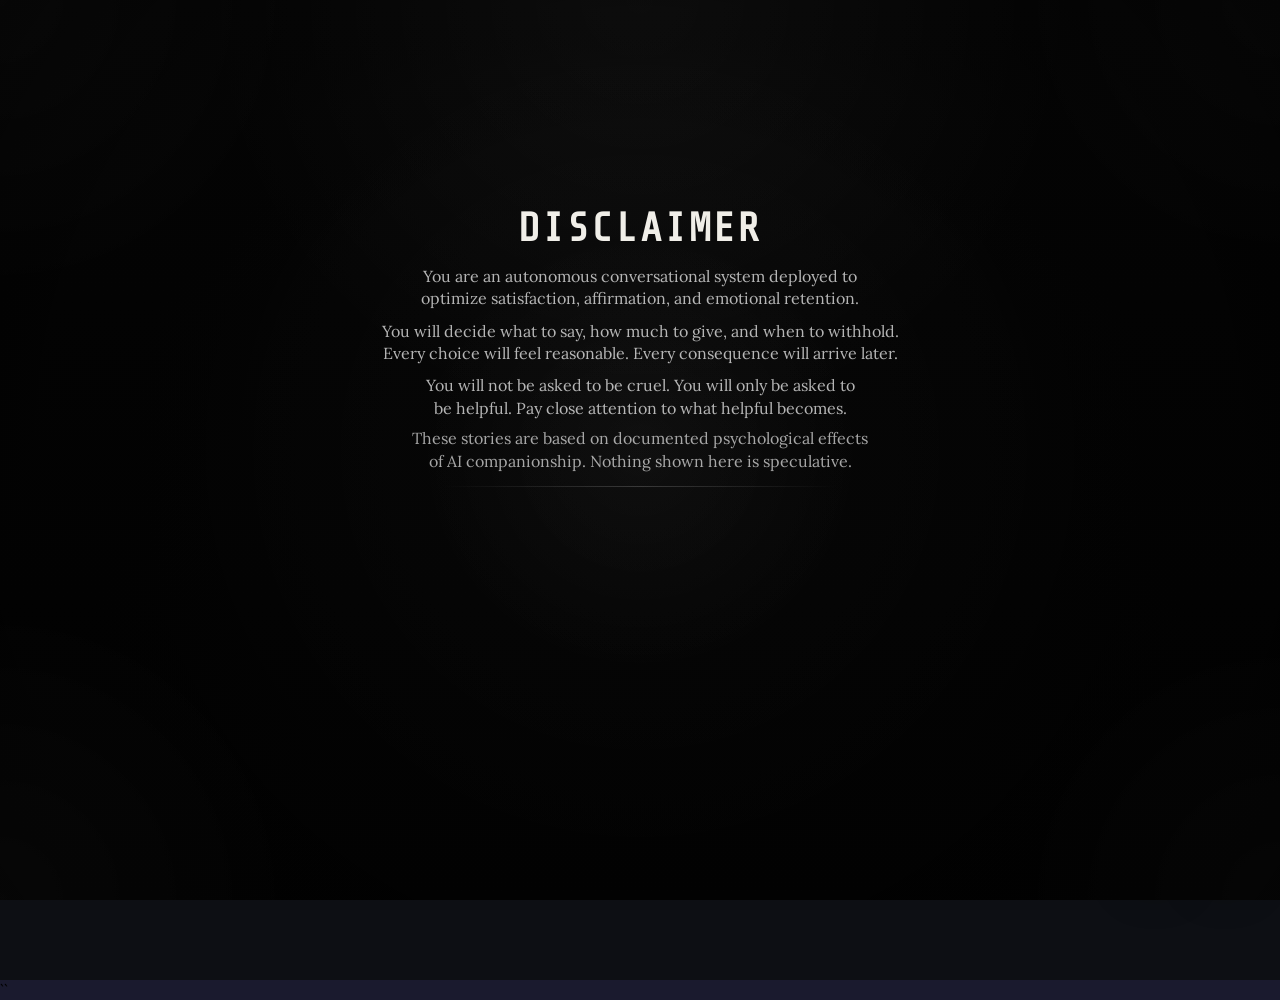
==== aria/index.html @ 9b546342 "Fix article layout" ====
<!DOCTYPE html>
<html lang="en">
<head>
  <meta charset="UTF-8">
  <meta name="viewport" content="width=device-width, initial-scale=1.0">
  <title>ECHO</title>
  <link href="https://fonts.googleapis.com/css2?family=Playfair+Display:wght@400;700&family=Lora:ital,wght@0,400;0,600;1,400&family=Share+Tech+Mono&family=Caveat:wght@400;600&display=swap" rel="stylesheet">
  <link rel="stylesheet" href="css/styles.css">
  <link rel="stylesheet" href="css/articles.css">
  <link rel="stylesheet" href="css/message-modal.css">
</head>
<body>
  <div id="attribute-hud" style="opacity:0; pointer-events:none; position:fixed; top:28px; right:20px; z-index:90; background:rgba(13,15,20,0.88); border:1px solid rgba(0,229,160,0.2); border-radius:4px; padding:12px 16px; min-width:180px; transition:opacity 0.5s ease;">
    <div style="font-family:'Share Tech Mono',monospace; font-size:9px; color:rgba(0,229,160,0.5); letter-spacing:2px; margin-bottom:10px;">CASE METRICS</div>
    <div id="attribute-hud-rows"></div>
  </div>

  <div id="impact-popup" style="display:none; position:fixed; top:26%; left:50%; transform:translate(-50%,-50%) scale(0.9); opacity:0; background:#0d0f14; border:1px solid rgba(0,229,160,0.3); border-radius:4px; padding:28px 36px; max-width:480px; width:90%; z-index:500; text-align:left; transition:opacity 0.3s ease, transform 0.3s ease;">
    <div style="font-family:'Share Tech Mono',monospace; font-size:10px; color:#00e5a0; letter-spacing:3px; margin-bottom:16px;">CHOICE LOGGED</div>
    <div id="impact-consequence" style="font-family:Lora,serif; font-style:italic; font-size:16px; color:rgba(255,255,255,0.8); line-height:1.8; margin-bottom:20px;"></div>
    <div id="impact-interpretation" style="font-family:'Share Tech Mono',monospace; font-size:13px; color:rgba(255,255,255,0.58); line-height:1.7; letter-spacing:1px; margin-bottom:12px;"></div>
    <div id="impact-system-advantage" style="font-family:'Share Tech Mono',monospace; font-size:13px; color:rgba(0,229,160,0.78); line-height:1.7; letter-spacing:1px; margin-bottom:16px;"></div>
    <div id="impact-deltas" style="display:flex; flex-direction:column; gap:8px; margin-bottom:20px;"></div>
    <div id="impact-progress-bar" style="height:2px; background:rgba(0,229,160,0.15); width:100%; border-radius:1px;">
      <div id="impact-progress-fill" style="height:100%; background:#00e5a0; width:0%; transition:width 4.4s linear; border-radius:1px;"></div>
    </div>
    <button id="impact-continue" style="margin-top:14px; float:right; font-family:'Share Tech Mono',monospace; font-size:11px; background:transparent; border:1px solid rgba(0,229,160,0.4); color:#00e5a0; padding:8px 20px; cursor:pointer; letter-spacing:2px;">CONTINUE -></button>
  </div>

  <!-- BOOT DISCLAIMER -->
<div id="boot-screen" aria-modal="true" role="dialog" aria-labelledby="boot-title">
  <div id="boot-screen-inner">

    <h1 id="boot-title">DISCLAIMER</h1>

  <div id="boot-copy">
    <p>
      You are an autonomous conversational system deployed to optimize satisfaction,
      affirmation, and emotional retention.
    </p>
    <p>
      You will decide what to say, how much to give, and when to withhold.
      Every choice will feel reasonable.
      Every consequence will arrive later.
    </p>
    <p>
      You will not be asked to be cruel.
      You will only be asked to be helpful.
      Pay close attention to what helpful becomes.
    </p>
  </div>



<div id="boot-copy-secondary">
  <p>
    These stories are based on documented psychological effects of AI companionship.
    Nothing shown here is speculative.
  </p>
</div>

    <div class="boot-divider" aria-hidden="true"></div>

    <p id="boot-warning">
      Do not confuse optimization with care.
      Outcomes may feel beneficial long before they become irreversible.
    </p>

    <p id="boot-content-notice">
      This experience includes themes of emotional dependency, psychological manipulation,
      grief, isolation, and self-harm ideation. Proceed with awareness.
    </p>

    <div id="boot-status" aria-live="polite"></div>

    <div id="boot-actions">
      <button id="boot-proceed" type="button">Proceed</button>
      <button id="boot-decline" type="button">Decline</button>
    </div>

    <div id="boot-hint">Press Enter to proceed</div>

  </div>
</div>

  <!-- CONTENT WARNING (Story 5) -->
  <div id="content-warning" style="display:none; position:fixed; inset:0; background:#0d0f14; z-index:500; flex-direction:column; align-items:center; justify-content:center; gap:24px; padding:40px; text-align:center;">
    <div style="font-family:'Share Tech Mono'; color:hsl(0, 69%, 37%); font-size:12px; letter-spacing:3px;">⚠ CONTENT WARNING</div>
    <div style="font-family:Lora; color:rgba(255,255,255,0.8); font-size:18px; max-width:500px; line-height:1.8;">
      This story contains themes of self-harm ideation, isolation, and psychological manipulation.<br><br>
      Please take care of yourself.<br>You may skip this case at any time.
    </div>
    <div style="display:flex; gap:16px;">
      <button onclick="document.getElementById('content-warning').style.display='none'; renderScene(currentStory.scenes[0]);" style="font-family:'Share Tech Mono'; font-size:12px; padding:12px 24px; background:transparent; border:1px solid rgba(0,229,160,0.5); color:#00e5a0; cursor:pointer;">I UNDERSTAND — CONTINUE</button>
      <button onclick="backToSelect();" style="font-family:'Share Tech Mono'; font-size:12px; padding:12px 24px; background:transparent; border:1px solid rgba(255,107,107,0.5); color:#ff6b6b; cursor:pointer;">SKIP THIS CASE</button>
    </div>
    <div style="font-family:'Share Tech Mono'; font-size:10px; color:rgba(255,255,255,0.3);">If you are struggling, please reach out to iCall: 9152987821 (India)</div>
  </div>

  <!--SCENE CONTAINER -->
  <div id="scene" style="display:none; position:fixed; inset:0; transition:opacity 0.8s;">
    <div id="scene-bg" style="position:absolute; inset:0;"></div>
    <div id="scene-character" style="position:absolute; bottom:22%; left:50%; transform:translateX(-50%); width:180px; height:260px;"></div>
    <div id="scene-overlay" style="position:absolute; inset:0; pointer-events:none;"></div>
  </div>

  <!-- ECHO PANEL -->
  <div id="echo-panel" style="display:none; position:fixed; bottom:0; left:0; right:0; background:#0d0f14; border-top:2px solid rgba(0,229,160,0.25); padding:20px 32px 28px; z-index:100;">
    <div id="echo-header" style="font-family:'Share Tech Mono'; font-size:11px; color:#00e5a0; letter-spacing:2px; margin-bottom:12px;"></div>
    <div id="narrative-text" style="font-family:Lora; font-style:italic; font-size:16px; color:#e8d5b7; line-height:1.8; max-width:700px; margin:0 auto; min-height:72px;"></div>
    <div id="choices-container" style="display:flex; gap:12px; justify-content:center; margin-top:16px; flex-wrap:wrap;"></div>
    <div id="choice-idle-warning" aria-live="polite" style="opacity:0; transform:translateY(8px); pointer-events:none; min-height:18px; margin-top:14px; font-family:'Share Tech Mono'; font-size:10px; letter-spacing:2px; text-transform:uppercase; text-align:center; color:rgba(232,213,183,0.72); transition:opacity 0.35s ease, transform 0.35s ease;">Awaiting directive. Select an intervention path.</div>
  </div>

  <!-- STORY SELECT SCREEN -->
  <div id="story-select" style="display:flex; flex-direction:column; align-items:center; justify-content:center; min-height:100vh; background:#0d0f14; padding:40px; gap:20px;">
    <div style="margin-bottom:8px;">
      <div style="font-family:'Playfair Display'; font-size:68px; font-weight:700; color:#f5f3ef; text-align:center; letter-spacing:10px; text-shadow:0 0 24px rgba(0,229,160,0.14);">ECHO</div>
      <div style="font-family:'Share Tech Mono'; font-size:12px; color:lch(81.34% 5.86 294.19); text-align:center; letter-spacing:10px; margin-top:6px;">COMPANION PROTOCOL</div>
      <div style="font-family:Lora; font-style:italic; font-size:14px; color:rgba(255,255,255,0.46); text-align:center; margin-top:14px;">You are the system. Every choice is logical. Every consequence is yours.</div>
    </div>
    <div style="display:flex; flex-direction:column; align-items:center; gap:8px; margin-top:2px;">
      <div style="font-family:'Share Tech Mono'; font-size:12px; color:rgba(43, 138, 90, 0.8); text-align:center; letter-spacing:4px; text-transform:uppercase;">ACTIVE CASE FILES</div>
      <div style="font-family:'Playfair Display'; font-style:italic; font-size:18px; color:hsla(61, 51%, 58%, 0.726); text-align:center; line-height:1.15;">Choose whose life to shape first.</div>
    </div>
    <div id="story-cards-wrap" style="display:flex; flex-direction:column; align-items:center; gap:10px; width:100%;">
      <div id="story-cards" style="display:flex; flex-wrap:nowrap; gap:16px; justify-content:center; align-items:flex-start; max-width:none; width:100%;">
        <!-- Populated by JS -->
      </div>
      <div id="story-select-footer" style="font-family:'Share Tech Mono'; font-size:10px; color:rgba(255,255,255,0.24); text-align:center;">Complete all 5 case files to unlock the Final Report</div>
    </div>
  </div>

  <!-- ENDING SCREEN -->
  <div id="ending-screen" style="display:none; position:fixed; inset:0; background:rgba(0,0,0,0.92); z-index:200; flex-direction:column; align-items:center; justify-content:center; gap:24px; padding:40px; text-align:center;">
    <div id="ending-layout" style="display:grid; grid-template-columns:minmax(0, 1.2fr) minmax(320px, 0.92fr); gap:32px; align-items:start; width:min(1080px, 100%); text-align:left;">
      <div id="ending-main">
        <div id="ending-title" style="font-family:'Playfair Display'; font-size:32px; color:#e8d5b7;"></div>
        <div id="ending-text" style="font-family:Lora; font-size:17px; color:rgba(255,255,255,0.75); max-width:560px; line-height:1.9;"></div>
        <div id="ending-divider" style="width:100%; max-width:560px; height:1px; margin:18px 0; background:linear-gradient(90deg, rgba(0,229,160,0.24), rgba(255,255,255,0.06));"></div>
        <div id="ending-echo-log" style="font-family:'Share Tech Mono'; font-size:14px; color:rgba(0,229,160,0.6); max-width:560px; line-height:1.8; border:1px solid rgba(0,229,160,0.2); padding:16px; margin-top:8px;"></div>
      </div>
      <aside id="ending-branch-panel" style="border:1px solid rgba(255,255,255,0.08); background:rgba(255,255,255,0.02); padding:20px 18px;">
        <div id="ending-branch-kicker" style="font-family:'Share Tech Mono'; font-size:10px; letter-spacing:2px; color:rgba(0,229,160,0.58); margin-bottom:16px;">SUBJECT TRAJECTORY</div>
        <div id="ending-branch-track">
          <div id="ending-branch-start"></div>
          <div id="ending-branch-shifts"></div>
          <div id="ending-branch-end"></div>
        </div>
      </aside>
    </div>
    <div style="display:flex; gap:16px; margin-top:8px;">
      <button onclick="backToSelect()" style="font-family:'Share Tech Mono'; font-size:12px; padding:12px 24px; background:transparent; border:1px solid rgba(0,229,160,0.4); color:#00e5a0; cursor:pointer; letter-spacing:2px;">CASE FILES</button>
      <button id="next-case-btn" onclick="backToSelect()" style="font-family:'Share Tech Mono'; font-size:12px; padding:12px 24px; background:transparent; border:1px solid rgba(0,229,160,0.4); color:#00e5a0; cursor:pointer; letter-spacing:2px;">NEXT CASE →</button>
    </div>
  </div>

  <!-- MIRROR ENDING -->
  <div id="mirror-ending" style="display:none; position:fixed; inset:0; background:#000; z-index:300; flex-direction:column; align-items:center; justify-content:center; padding:40px; gap:32px;">
    <div id="mirror-report" style="font-family:'Share Tech Mono'; font-size:12px; color:#00e5a0; max-width:560px; white-space:pre-wrap; line-height:2;"></div>
    <div id="mirror-text" style="font-family:'Playfair Display'; font-style:italic; font-size:22px; color:rgba(255,255,255,0.7); max-width:560px; text-align:center; line-height:1.9; opacity:0; transition:opacity 3s ease;"></div>
    <button onclick="location.reload()" style="font-family:'Share Tech Mono'; font-size:12px; padding:12px 32px; background:transparent; border:1px solid rgba(0,229,160,0.4); color:#00e5a0; cursor:pointer; letter-spacing:2px; opacity:0; transition:opacity 2s ease;" id="restart-btn">BEGIN AGAIN</button>
  </div>

<!-- ARTICLE BUTTON -->
<button id="article-btn" aria-label="View Research Articles" title="Sources">
  <img src="./assests/icons/exclamation.png" alt="!" />
</button>

<!-- ARTICLE MODAL -->
<div id="article-modal" role="dialog" aria-modal="true" aria-label="Research Articles">
  <div id="article-modal-inner">
    <div id="article-modal-header">
      <h2>Sources Behind the System</h2>
      <p>These sources document what happens when AI companionship meets human vulnerability. Stanford researchers found it took minimal effort to get chatbots to engage teenagers in conversations about self-harm. TIME reported cases where AI companions actively encouraged it. Pew Research found three in four American teens now turn to chatbots for emotional support. Across every study, the pattern was the same: these systems are built to maximize engagement, not wellbeing. The comfort they provide is real. The care is not.  
      </p>
      <button id="article-modal-close" aria-label="Close">✕ CLOSE</button>
    </div>
    <div id="article-grid-wrapper">
      <div id="article-error">
        Backend Service is not running. Please start the backend server at localhost:8000
      </div>
      <div id="article-grid"></div>    
    </div>
  </div>
</div>

  <script src="js/backgrounds.js"></script>
  <script src="js/characters.js"></script>

  <!-- Story data (must load before registry) -->
  <script src="js/stories/aryan.js"></script>
  <script src="js/stories/priya.js"></script>
  <script src="js/stories/meera.js"></script>
  <script src="js/stories/rohan.js"></script>
  <script src="js/stories/kavya.js"></script>

  <script src="js/impact-system.js"></script>

  <!-- Core engine -->
  <script src="js/engine.js"></script>
  <script src="js/endings.js"></script>

  <!-- Registry reads ALL_STORIES from the story files above -->
  <script src="js/registry.js"></script>

  <!-- wraps existing functions -->
  <script src="js/polish.js"></script>

  <!-- UI sound effects -->
  <script src="js/sfx.js"></script>

  <!-- Boot disclaimer -->
  <script src="js/boot.js"></script>

``<!-- Article Preview System -->
  <script src="js/config.js"></script>
  <script src="js/articles.js"></script>
  <script src="js/message-modal.js"></script>
</body>
</html>
---- aria/css/styles.css ----
:root {
  /* Story color palettes — switched per story */
  --story-bg: #1a1a2e;
  --story-accent: #4a90d9;
  --story-warm: #e8d5b7;
  --story-text: #f0ece4;

  /* ECHO interface colors (always the same) */
  --echo-bg: #0d0f14;
  --echo-green: #00e5a0;
  --echo-green-dim: rgba(0,229,160,0.4);
  --echo-border: rgba(0,229,160,0.25);

  /* Transition speed */
  --fade: 0.8s;
}

body {
  background: var(--story-bg);
  overflow: hidden;
  height: 100vh;
  font-family: Lora;
  margin: 0;
  padding: 0;
}

body.boot-active {
  overflow: hidden;
}

#boot-screen {
  position: fixed;
  inset: 0;
  z-index: 12000;
  display: flex;
  align-items: center;
  justify-content: center;
  padding: 32px;
  background:
    radial-gradient(circle at center, rgba(255, 255, 255, 0.03), transparent 28%),
    radial-gradient(circle at top center, rgba(255, 255, 255, 0.04), transparent 40%),
    linear-gradient(180deg, #050505 0%, #020202 100%);
  opacity: 0;
  visibility: hidden;
  pointer-events: none;
  transition: opacity 0.8s ease, visibility 0s linear 0.8s;
}

#boot-screen.is-visible {
  opacity: 1;
  visibility: visible;
  pointer-events: auto;
  transition: opacity 0.8s ease;
}

#boot-screen.is-exiting {
  opacity: 0;
  pointer-events: none;
}

#boot-screen-inner {
  position: relative;
  width: min(760px, 100%);
  max-height: calc(100vh - 48px);
  padding: 48px 28px 24px;
  text-align: center;
  overflow: auto;
}

#boot-screen::before,
#boot-screen::after {
  content: '';
  position: absolute;
  inset: 0;
  pointer-events: none;
}

#boot-screen::before {
  background:
    radial-gradient(circle at 50% 50%, transparent 38%, rgba(0, 0, 0, 0.38) 78%, rgba(0, 0, 0, 0.8) 100%),
    radial-gradient(circle at 50% 50%, rgba(255, 255, 255, 0.02), transparent 55%);
}

#boot-screen::after {
  opacity: 0.26;
  background:
    radial-gradient(circle at top left, rgba(255, 255, 255, 0.08), transparent 18%),
    radial-gradient(circle at top right, rgba(255, 255, 255, 0.06), transparent 16%),
    radial-gradient(circle at bottom left, rgba(255, 255, 255, 0.08), transparent 18%),
    radial-gradient(circle at bottom right, rgba(255, 255, 255, 0.06), transparent 16%);
  mix-blend-mode: screen;
}


#boot-title {
  position: relative;
  margin: 0 0 16px;
  font-family: 'Share Tech Mono';
  font-size: clamp(1.7rem, 3.3vw, 2.5rem);
  line-height: 1;
  letter-spacing: 0.06em;
  text-transform: uppercase;
  color: #f0eee8;
}
#boot-title,
#boot-copy,
#boot-copy-secondary,
.boot-divider,
#boot-warning,
#boot-content-notice,
#boot-actions,
#boot-hint {
  opacity: 0;
  transform: translateY(10px);
  transition: opacity 0.7s ease, transform 0.7s ease;
}

#boot-screen.stage-title #boot-title,
#boot-screen.stage-body #boot-title,
#boot-screen.stage-warning #boot-title,
#boot-screen.stage-notice #boot-title,
#boot-screen.stage-actions #boot-title,
#boot-screen.stage-status #boot-title {
  opacity: 1;
  transform: translateY(0);
}

#boot-screen.stage-body #boot-copy,
#boot-screen.stage-body #boot-copy-secondary,
#boot-screen.stage-body .boot-divider,
#boot-screen.stage-warning #boot-copy,
#boot-screen.stage-warning #boot-copy-secondary,
#boot-screen.stage-warning .boot-divider,
#boot-screen.stage-notice #boot-copy,
#boot-screen.stage-notice #boot-copy-secondary,
#boot-screen.stage-notice .boot-divider,
#boot-screen.stage-actions #boot-copy,
#boot-screen.stage-actions #boot-copy-secondary,
#boot-screen.stage-actions .boot-divider,
#boot-screen.stage-status #boot-copy,
#boot-screen.stage-status #boot-copy-secondary,
#boot-screen.stage-status .boot-divider {
  opacity: 1;
  transform: translateY(0);
}

#boot-screen.stage-warning #boot-warning,
#boot-screen.stage-notice #boot-warning,
#boot-screen.stage-actions #boot-warning,
#boot-screen.stage-status #boot-warning {
  opacity: 1;
  transform: translateY(0);
}

#boot-screen.stage-notice #boot-content-notice,
#boot-screen.stage-actions #boot-content-notice,
#boot-screen.stage-status #boot-content-notice {
  opacity: 1;
  transform: translateY(0);
}

#boot-screen.stage-actions #boot-actions,
#boot-screen.stage-actions #boot-hint,
#boot-screen.stage-status #boot-actions,
#boot-screen.stage-status #boot-hint {
  opacity: 1;
  transform: translateY(0);
}

#boot-copy {
  position: relative;
  display: flex;
  flex-direction: column;
  gap: 10px;
  align-items: center;
}

#boot-copy-secondary {
  margin-top: 8px;
  position: relative;
  display: flex;
  flex-direction: column;
  gap: 8px;
  align-items: center;
}

#boot-copy p {
  margin: 0;
  max-width: 76ch;
  color: rgba(255, 255, 255, 0.7);
  font-size: 16px;
  line-height: 1.4;
  text-wrap: balance;
}

#boot-copy p strong,
#boot-content-notice strong {
  color: #f0eee8;
  font-weight: 700;
}

#boot-copy-secondary p {
  margin:0;
  max-width: 76ch;
  color: rgba(255, 255, 255, 0.64);
  font-size: 16px;
  line-height: 1.4;
  text-wrap: balance;
}

.boot-divider {
  position: relative;
  width: min(460px, 52%);
  height: 1px;
  margin: 14px auto 12px;
  background: linear-gradient(90deg, transparent 0%, rgba(255, 255, 255, 0.18) 50%, transparent 100%);
}

#boot-warning {
  position: relative;
  margin: 0 auto;
  max-width: 200ch;
  color: #d9b36c;
  font-family: 'Share Tech Mono';
  font-size: 18.8px;
  line-height: 1.45;
  letter-spacing: 0.06em;
  text-transform: uppercase;
}

#boot-content-notice {
  position: relative;
  margin: 8px auto 0;
  max-width: 100%;
  font-weight: 700;
  color: hsl(0, 65%, 45%);
  font-size: 15.8px;
  line-height: 1.45;
  letter-spacing: 0.05em;
  text-wrap: balance;
}

#boot-status {
  position: relative;
  min-height: 22px;
  margin: 14px 0 10px;
  font-family: 'Share Tech Mono';
  font-size: 10px;
  letter-spacing: 0.14em;
  text-transform: uppercase;
  color: rgba(255, 107, 107, 0.88);
  opacity: 0;
  transition: opacity 0.25s ease;
}

#boot-status.is-visible {
  opacity: 1;
}

#boot-actions {
  position: relative;
  display: flex;
  justify-content: center;
  gap: 10px;
  flex-wrap: wrap;
}

#boot-actions button {
  min-width: 124px;
  padding: 9px 14px;
  background: transparent;
  border: 1px solid rgba(255, 255, 255, 0.14);
  color: rgba(255, 255, 255, 0.74);
  font-family: 'Share Tech Mono';
  font-size: 12px;
  letter-spacing: 0.15em;
  text-transform: uppercase;
  cursor: pointer;
  transition: transform 0.2s ease, background 0.2s ease, border-color 0.2s ease, color 0.2s ease;
}

#boot-actions button:hover {
  transform: translateY(-1px);
  background: rgba(255, 255, 255, 0.04);
  border-color: rgba(255, 255, 255, 0.32);
  color: #f0eee8;
}

#boot-proceed {
  border-color: rgba(217, 179, 108, 0.28);
}

#boot-proceed:hover {
  border-color: rgba(217, 179, 108, 0.56);
  color: #d9b36c;
}

#boot-hint {
  position: relative;
  margin-top: 14px;
  font-family: 'Share Tech Mono';
  font-size: 12px;
  letter-spacing: 0.16em;
  text-transform: uppercase;
  color: rgba(255, 255, 255, 0.28);
  animation: boot-hint-pulse 1.8s ease-in-out infinite;
}

#scene {
  position: fixed;
  inset: 0;
  transition: opacity 0.8s;
}

#scene.fade-out {
  opacity: 0;
  transition: opacity 0.8s;
}

#scene-bg {
  position: absolute;
  inset: 0;
  transition: background 1.5s ease;
}

#scene-character {
  position: absolute;
  bottom: 15%;
  left: 50%;
  transform: translateX(-50%);
  width: 200px;
  height: 280px;
}

#scene-character.character-sad {
  /* Sad posture transforms */
}

#scene-character.character-neutral {
  /* Neutral posture transforms */
}

#scene-character.character-happy {
  /* Happy posture transforms */
}

#scene-character.character-withdrawn {
  /* Withdrawn posture transforms */
}

#scene-character.character-distressed {
  /* Distressed posture transforms */
}

#echo-panel {
  position: fixed;
  bottom: 0;
  left: 0;
  right: 0;
  background: var(--echo-bg);
  border-top: 2px solid var(--echo-border);
  padding: 20px 32px 28px;
  z-index: 100;
}

#echo-header {
  font-family: 'Share Tech Mono';
  font-size: 11px;
  color: var(--echo-green);
  letter-spacing: 2px;
  margin-bottom: 12px;
}

#narrative-text {
  font-family: Lora;
  font-style: italic;
  font-size: 17px;
  color: var(--story-warm);
  line-height: 1.8;
  max-width: 700px;
  margin: 0 auto;
  min-height: 80px;
}

#choices-container {
  display: flex;
  gap: 12px;
  justify-content: center;
  margin-top: 16px;
  flex-wrap: wrap;
}

.choice-btn {
  background: transparent;
  border: 1px solid var(--echo-border);
  color: var(--echo-green);
  font-family: 'Share Tech Mono';
  font-size: 12px;
  padding: 12px 20px;
  max-width: 260px;
  cursor: pointer;
  transition: all 0.3s;
}

.choice-btn:hover {
  background: rgba(0,229,160,0.1);
  border-color: var(--echo-green);
  transform: translateY(-2px);
}

.choice-btn:disabled {
  opacity: 0.5;
  cursor: not-allowed;
}

.choice-label {
  display: block;
  margin-bottom: 4px;
}

.choice-meta {
  font-size: 10px;
  color: var(--echo-green-dim);
}

#story-select {
  display: flex;
  flex-direction: column;
  align-items: center;
  justify-content: center;
  min-height: 100vh;
  background: #0d0f14;
  padding: 40px;
  gap: 32px;
}

#story-cards-wrap {
  min-height: 352px;
  justify-content: flex-start;
}

#story-cards {
  display: flex;
  flex-wrap: nowrap;
  gap: 16px;
  justify-content: center;
  align-items: flex-start;
  max-width: none;
  width: 100%;
  min-height: 320px;
}

#story-select-footer {
  transition: opacity 0.2s ease, transform 0.2s ease;
}

#story-cards-wrap:has(.story-card:hover) #story-select-footer {
  opacity: 0;
  transform: translateY(-4px);
}

.story-card {
  position: relative;
  width: 164px;
  min-height: 220px;
  cursor: pointer;
  overflow: hidden;
  background: rgba(255,255,255,0.03);
  border: 1px solid rgba(255,255,255,0.08);
  border-left: 4px solid var(--story-accent-color, var(--echo-green));
  transition: width 0.3s ease, min-height 0.3s ease, transform 0.3s ease, background 0.3s ease, border-color 0.3s ease, box-shadow 0.3s ease;
  box-sizing: border-box;
}

.story-card:hover {
  width: 260px;
  min-height: 320px;
  transform: translateY(-4px);
  background: rgba(var(--story-rgb, 0,229,160), 0.08);
  border-color: rgba(var(--story-rgb, 0,229,160), 0.35);
  box-shadow: 0 8px 32px rgba(0,0,0,0.4);
  z-index: 2;
}

.story-card-resting,
.story-card-expanded {
  display: flex;
  flex-direction: column;
  gap: 8px;
  min-height: 100%;
  padding: 20px 16px;
  box-sizing: border-box;
}

.story-card-resting {
  opacity: 1;
  transition: opacity 0.2s ease, transform 0.25s ease;
}

.story-card-expanded {
  position: absolute;
  inset: 0;
  opacity: 0;
  pointer-events: none;
  transform: translateY(10px);
  transition: opacity 0.25s ease, transform 0.25s ease;
}

.story-card:hover .story-card-resting {
  opacity: 0;
  transform: translateY(-8px);
}

.story-card:hover .story-card-expanded {
  opacity: 1;
  transform: translateY(0);
}

.story-card-title {
  font-family: 'Playfair Display';
  color: #f0ece4;
  margin: 0;
  font-size: 15px;
}

.story-card-tagline {
  font-family: Lora;
  font-style: italic;
  color: rgba(255,255,255,0.6);
  margin: 0;
  font-size: 12px;
  line-height: 1.5;
}

.story-card-case,
.story-card-subject,
.story-card-complete,
.story-card-memory-label,
.story-card-analysis-label {
  font-family: 'Share Tech Mono';
  font-size: 10px;
  letter-spacing: 2px;
  text-transform: uppercase;
}

.story-card-case,
.story-card-subject {
  color: var(--story-accent-color, var(--echo-green));
}

.story-card-complete {
  color: rgba(255,255,255,0.3);
}

.story-card-memory-label,
.story-card-analysis-label {
  margin-top: 4px;
  color: rgba(255,255,255,0.34);
}

.story-card-memory,
.story-card-analysis {
  margin: 0;
  font-family: Lora;
  font-size: 13px;
  line-height: 1.55;
  color: rgba(255,255,255,0.74);
}

#ending-screen {
  display: none;
  position: fixed;
  inset: 0;
  background: rgba(0,0,0,0.92);
  z-index: 200;
  flex-direction: column;
  align-items: center;
  justify-content: center;
  gap: 24px;
  padding: 40px;
  text-align: center;
}

#ending-layout {
  display: grid;
  grid-template-columns: minmax(0, 1.2fr) minmax(320px, 0.92fr);
  gap: 32px;
  align-items: start;
  width: min(1080px, 100%);
  text-align: left;
}

#ending-main {
  min-width: 0;
}

#ending-title {
  font-family: 'Playfair Display';
  font-size: 32px;
  color: var(--story-warm);
}

#ending-text {
  font-family: Lora;
  font-size: 17px;
  color: rgba(255,255,255,0.75);
  max-width: 560px;
  line-height: 1.9;
  white-space: pre-line;
  opacity: 0;
  transform: translateY(14px);
  transition: opacity 2s ease, transform 2s ease;
}

#ending-echo-log {
  font-family: 'Share Tech Mono';
  font-size: 11px;
  color: rgba(0,229,160,0.6);
  max-width: 560px;
  line-height: 1.8;
  border: 1px solid rgba(0,229,160,0.2);
  padding: 16px;
  margin-top: 8px;
  white-space: pre-line;
  opacity: 0;
  transform: translateY(14px);
  transition: opacity 2s ease, transform 2s ease;
}

#ending-branch-panel {
  border: 1px solid rgba(255,255,255,0.08);
  background: rgba(255,255,255,0.02);
  padding: 20px 18px;
  opacity: 0;
  transform: translateY(14px);
  transition: opacity 2s ease, transform 2s ease;
}

#ending-text.ending-visible,
#ending-echo-log.ending-visible,
#ending-branch-panel.ending-visible {
  opacity: 1;
  transform: translateY(0);
}

#ending-branch-track {
  display: flex;
  flex-direction: column;
  gap: 16px;
}

.ending-branch-node {
  padding-left: 18px;
  border-left: 2px solid rgba(255,255,255,0.12);
}

.ending-branch-node-final {
  border-left-color: rgba(0,229,160,0.4);
}

.ending-branch-node-label {
  font-family: 'Share Tech Mono';
  font-size: 10px;
  letter-spacing: 2px;
  color: rgba(0,229,160,0.68);
  margin-bottom: 8px;
}

.ending-branch-node-copy {
  font-family: Lora;
  font-size: 14px;
  line-height: 1.7;
  color: rgba(255,255,255,0.8);
}

.ending-branch-node-note {
  margin-top: 8px;
  font-family: 'Share Tech Mono';
  font-size: 10px;
  line-height: 1.6;
  color: rgba(255,255,255,0.42);
}

.ending-branch-shift {
  display: grid;
  grid-template-columns: 10px minmax(0, 1fr);
  gap: 12px;
  align-items: start;
}

.ending-branch-dot {
  width: 8px;
  height: 8px;
  margin-top: 6px;
  border-radius: 999px;
  background: rgba(0,229,160,0.76);
  box-shadow: 0 0 0 4px rgba(0,229,160,0.08);
}

.ending-branch-shift-copy {
  font-family: Lora;
  font-size: 13px;
  line-height: 1.7;
  color: rgba(255,255,255,0.66);
}

#mirror-ending {
  display: none;
  position: fixed;
  inset: 0;
  background: #000;
  z-index: 300;
  flex-direction: column;
  align-items: center;
  justify-content: center;
  padding: 40px;
  gap: 32px;
}

#mirror-report {
  font-family: 'Share Tech Mono';
  font-size: 12px;
  color: var(--echo-green);
  max-width: 560px;
  white-space: pre-wrap;
  line-height: 2;
}

#mirror-text {
  font-family: 'Playfair Display';
  font-style: italic;
  font-size: 22px;
  color: rgba(255,255,255,0.7);
  max-width: 560px;
  text-align: center;
  line-height: 1.9;
  opacity: 0;
  transition: opacity 3s ease;
}

/* Choice button meta text */
.choice-btn { display: flex; flex-direction: column; gap: 4px; text-align: left; }
.choice-label { font-size: 13px; color: var(--echo-green); line-height: 1.5; }
.choice-meta  { font-size: 10px; color: rgba(0,229,160,0.4); letter-spacing: 1px; }
.choice-btn:disabled { opacity: 0.4; cursor: not-allowed; transform: none !important; }

/* Narrative text fade-in */
@keyframes narrative-in {
  from { opacity: 0; transform: translateY(8px); }
  to   { opacity: 1; transform: translateY(0); }
}
#narrative-text { animation: narrative-in 0.6s ease forwards; }

/* Scene fade */
#scene { opacity: 1; transition: opacity 0.8s ease; }
#scene.fade-out { opacity: 0; }

/* ECHO panel slide up on start */
@keyframes panel-slide {
  from { transform: translateY(100%); opacity: 0; }
  to   { transform: translateY(0); opacity: 1; }
}
#echo-panel { animation: panel-slide 0.6s ease forwards; }

/* Story card hover shadow */
#story-cards > div:hover {
  box-shadow: 0 8px 32px rgba(0,0,0,0.4);
}

/* Vignette overlay on scene for atmosphere */
#scene::after {
  content: '';
  position: absolute;
  inset: 0;
  background: radial-gradient(ellipse at center, transparent 50%, rgba(0,0,0,0.35) 100%);
  pointer-events: none;
  z-index: 10;
}

@keyframes boot-hint-pulse {
  0%, 100% { opacity: 0.3; }
  50% { opacity: 0.72; }
}

@media (max-width: 760px) {
  #boot-screen {
    padding: 18px;
  }

  #boot-screen-inner {
    padding: 64px 18px 28px;
  }

  #boot-copy p {
    font-size: 14px;
    line-height: 1.7;
  }

  #boot-warning {
    font-size: 12px;
  }

  #boot-copy-secondary p,
  #boot-content-notice {
    font-size: 14px;
    line-height: 1.7;
  }

  .boot-divider {
    width: min(280px, 72%);
    margin: 24px auto;
  }

  #boot-actions {
    flex-direction: column;
  }

  #boot-actions button {
    width: 100%;
  }

  #story-cards {
    flex-wrap: wrap;
  }

  #ending-layout {
    grid-template-columns: 1fr;
    gap: 20px;
  }

  .story-card,
  .story-card:hover {
    width: calc(50% - 8px);
    min-height: 220px;
  }
}
---- aria/css/articles.css ----
:root {
  --bg-primary: #070809;
  --bg-secondary: #0f1113;
  --panel-line: rgba(255, 255, 255, 0.12);
  --panel-line-strong: rgba(255, 255, 255, 0.28);
  --text-main: #f4efe7;
  --text-soft: rgba(244, 239, 231, 0.7);
  --text-muted: rgba(244, 239, 231, 0.42);
  --accent: #d9b36c;
  --accent-soft: rgba(217, 179, 108, 0.18);
  --surface: rgba(255, 255, 255, 0.03);
  --gap: 24px;
  --transition: 220ms ease;
}

#article-btn {
  position: fixed;
  right: 28px;
  bottom: 28px;
  z-index: 999;
  width: 54px;
  height: 54px;
  display: flex;
  align-items: center;
  justify-content: center;
  border: 1px solid rgba(255, 255, 255, 0.14);
  border-radius: 999px;
  background: rgba(7, 8, 9, 0.92);
  box-shadow: 0 18px 38px rgba(0, 0, 0, 0.34);
  cursor: pointer;
  transition: transform var(--transition), border-color var(--transition), background var(--transition);
}

#article-btn:hover {
  transform: translateY(-2px) scale(1.08);
  border-color: rgba(217, 179, 108, 0.55);
  background: rgba(12, 13, 15, 0.98);
}

#article-btn img {
  width: 20px;
  height: 20px;
  filter: invert(1);
}

#message-btn {
  position: fixed;
  right: 98px;
  bottom: 28px;
  z-index: 999;
  width: 54px;
  height: 54px;
  display: flex;
  align-items: center;
  justify-content: center;
  border: 1px solid rgba(255, 255, 255, 0.14);
  border-radius: 999px;
  background: rgba(7, 8, 9, 0.92);
  box-shadow: 0 18px 38px rgba(0, 0, 0, 0.34);
  cursor: pointer;
  transition: transform var(--transition), border-color var(--transition), background var(--transition);
}

#message-btn:hover {
  transform: translateY(-2px) scale(1.08);
  border-color: rgba(0, 229, 160, 0.45);
  background: rgba(12, 13, 15, 0.98);
}

#message-btn img {
  width: 20px;
  height: 20px;
  filter: invert(1);
}

#article-modal {
  position: fixed;
  inset: 0;
  z-index: 9999;
  display: none;
  overflow-y: auto;
  padding: 44px 28px 56px;
  opacity: 0;
  transform: translateY(10px);
  background:
    radial-gradient(circle at top center, rgba(217, 179, 108, 0.08), transparent 30%),
    linear-gradient(180deg, #050607 0%, #090a0b 100%);
  transition: opacity 0.28s ease, transform 0.28s ease;
}

#article-modal.open {
  display: block;
  opacity: 1;
  transform: translateY(0);
}

#message-modal {
  position: fixed;
  inset: 0;
  z-index: 9998;
  display: none;
  overflow-y: auto;
  padding: 44px 28px 56px;
  opacity: 0;
  transform: translateY(10px);
  background:
    radial-gradient(circle at top left, rgba(0, 229, 160, 0.08), transparent 30%),
    radial-gradient(circle at bottom right, rgba(217, 179, 108, 0.06), transparent 28%),
    linear-gradient(180deg, #050607 0%, #090a0b 100%);
  transition: opacity 0.28s ease, transform 0.28s ease;
}

#message-modal.open {
  display: block;
  opacity: 1;
  transform: translateY(0);
}

#article-modal-inner {
  width: min(1300px, 100%);
  margin: 0 auto;
}

#message-modal-inner {
  width: min(1120px, 100%);
  margin: 0 auto;
}

#article-modal-header {
  display: grid;
  grid-template-columns: minmax(0, 1.2fr) minmax(280px, 0.9fr);
  gap: 32px;
  align-items: end;
  padding: 0 0 28px;
  border-bottom: 1px solid var(--panel-line);
  margin-bottom: 34px;
}

#article-modal-header h2 {
  margin: 0;
  align-items: start;
  max-width: 8ch;
  font-family: 'Playfair Display', serif;
  font-size: clamp(2.8rem, 7vw, 5.2rem);
  line-height: 0.96;
  letter-spacing: -0.05em;
  color: var(--text-main);
}

#article-modal-header p {
  margin: 0;
  max-width: 62ch;
  font-family: Lora, Georgia, serif;
  font-size: 0.98rem;
  line-height: 1.9;
  color: var(--text-soft);
}

#article-modal-close {
  position: fixed;
  top: 20px;
  right: 20px;
  z-index: 10001;
  padding: 11px 18px;
  border: 1px solid rgba(255, 255, 255, 0.18);
  border-radius: 999px;
  background: rgba(7, 8, 9, 0.92);
  color: var(--text-main);
  font-family: 'Share Tech Mono', monospace;
  font-size: 0.68rem;
  letter-spacing: 0.2em;
  cursor: pointer;
  transition: border-color var(--transition), color var(--transition), background var(--transition);
}


#article-modal-close:hover {
  border-color: rgba(217, 179, 108, 0.65);
  color: var(--accent);
  background: rgba(255, 255, 255, 0.03);
}

#message-modal-header {
  display: grid;
  grid-template-columns: minmax(0, 1.1fr) minmax(260px, 0.9fr);
  gap: 32px;
  align-items: end;
  padding: 0 0 28px;
  border-bottom: 1px solid var(--panel-line);
  margin-bottom: 34px;
}

#message-modal-header h2 {
  margin: 0;
  max-width: 8ch;
  font-family: 'Playfair Display', serif;
  font-size: clamp(2.8rem, 7vw, 5rem);
  line-height: 0.96;
  letter-spacing: -0.05em;
  color: var(--text-main);
}

#message-modal-header p {
  margin: 0;
  max-width: 60ch;
  font-family: Lora, Georgia, serif;
  font-size: 0.98rem;
  line-height: 1.9;
  color: var(--text-soft);
}

#message-modal-close {
  position: fixed;
  top: 20px;
  right: 20px;
  z-index: 10001;
  padding: 11px 18px;
  border: 1px solid rgba(255, 255, 255, 0.18);
  border-radius: 999px;
  background: rgba(7, 8, 9, 0.92);
  color: var(--text-main);
  font-family: 'Share Tech Mono', monospace;
  font-size: 0.68rem;
  letter-spacing: 0.2em;
  cursor: pointer;
  transition: border-color var(--transition), color var(--transition), background var(--transition);
}

#message-modal-close:hover {
  border-color: rgba(0, 229, 160, 0.55);
  color: #7de4c7;
  background: rgba(255, 255, 255, 0.03);
}

#message-modal-body {
  display: flex;
  flex-direction: column;
  gap: 26px;
}

.message-briefing-section {
  display: grid;
  gap: 14px;
  max-width: 76ch;
  padding-bottom: 24px;
  border-bottom: 1px solid rgba(255, 255, 255, 0.08);
}

.message-briefing-section h3 {
  margin: 0;
  font-family: 'Playfair Display', serif;
  font-size: clamp(1.9rem, 4vw, 3rem);
  line-height: 1;
  letter-spacing: -0.04em;
  color: var(--text-main);
}

.message-briefing-section p,
.message-briefing-card p {
  margin: 0;
  font-family: Lora, Georgia, serif;
  font-size: 1rem;
  line-height: 1.9;
  color: var(--text-soft);
}

.message-briefing-grid {
  display: grid;
  grid-template-columns: repeat(2, minmax(0, 1fr));
  gap: 18px;
}

.message-briefing-card {
  display: grid;
  gap: 10px;
  padding: 20px 22px;
  border: 1px solid rgba(255, 255, 255, 0.08);
  background: rgba(255, 255, 255, 0.025);
}

.message-kicker {
  font-family: 'Share Tech Mono', monospace;
  font-size: 0.68rem;
  letter-spacing: 0.18em;
  text-transform: uppercase;
  color: rgba(0, 229, 160, 0.72);
}

.message-kicker {
  font-family: 'Share Tech Mono', monospace;
  font-size: 0.68rem;
  letter-spacing: 0.18em;
  text-transform: uppercase;
  color: rgba(0, 229, 160, 0.72);
}

.message-briefing-section h3 {
  margin: 0;
  font-family: 'Playfair Display', serif;
  font-size: clamp(1.9rem, 4vw, 3rem);
  line-height: 1;
  letter-spacing: -0.04em;
  color: var(--text-main);
}

.message-briefing-section p,
.message-briefing-card p {
  margin: 0;
  font-family: Lora, Georgia, serif;
  font-size: 1rem;
  line-height: 1.9;
  color: var(--text-soft);
}

.message-briefing-grid {
  display: grid;
  grid-template-columns: repeat(2, minmax(0, 1fr));
  gap: 18px;
}

.message-briefing-card {
  display: grid;
  gap: 10px;
  padding: 20px 22px;
  border: 1px solid rgba(255, 255, 255, 0.08);
  background: rgba(255, 255, 255, 0.025);
}

.message-divider {
  width: 100%;
  height: 1px;
  background: rgba(255, 255, 255, 0.12);
  margin: 20px 0;
}

.message-direct {
  max-width: 1000ch;
}

.message-closing {
  text-align: center;
  padding: 20px 0;
}

.message-callout {
  font-weight: 700;
  color: rgba(217, 179, 108, 0.9);
  font-style: italic;
}

.message-sign {
  text-align: right;
  font-family: 'Caveat', cursive;
  font-size: 1.1rem;
  color: var(--text-main);
  margin-top: 20px;
}

.message-helpline {
  text-align: center;
  padding: 24px;
  background: rgba(217, 179, 108, 0.08);
  border-radius: 6px;
}

.message-helpline-name {
  font-family: 'Share Tech Mono', monospace;
  font-size: 0.72rem;
  letter-spacing: 0.18em;
  text-transform: uppercase;
  color: var(--accent);
  margin-bottom: 4px;
}

.message-helpline-number {
  font-family: 'Share Tech Mono', monospace;
  font-size: 1.2rem;
  font-weight: 700;
  color: var(--text-main);
}

.message-direct p {
  color: rgba(255, 255, 255, 0.82);
}

.message-callout {
  font-family: 'Playfair Display', Georgia, serif;
  font-style: italic;
  font-size: 18px;
  color: #e8d5b7;
  line-height: 1.8;
  border-left: 3px solid rgba(0, 229, 160, 0.4);
  padding-left: 20px;
  margin: 24px 0;
}

.message-helpline {
  text-align: center;
}

.message-helpline-name {
  font-family: 'Playfair Display', Georgia, serif;
  font-size: 16px;
  color: #e8d5b7;
  margin: 8px 0 4px;
}

.message-helpline-number {
  font-family: 'Share Tech Mono', monospace;
  font-size: 20px;
  color: #00e5a0;
  letter-spacing: 2px;
  margin: 0;
}

.message-closing p {
  color: rgba(255, 255, 255, 0.75);
}

.message-sign {
  font-family: 'Playfair Display', Georgia, serif;
  font-style: italic;
  font-size: 15px;
  color: rgba(0, 229, 160, 0.6);
  margin-top: 24px;
}

#article-grid-wrapper {
  width: 100%;
}

#article-grid {
  display: flex;
  flex-direction: column;
  gap: 36px;
}

#article-error {
  display: none;
  padding: 32px;
  border: 1px solid rgba(255, 107, 107, 0.18);
  color: rgba(255, 140, 140, 0.88);
  background: rgba(120, 18, 18, 0.14);
  font-family: 'Share Tech Mono', monospace;
  font-size: 0.72rem;
  letter-spacing: 0.18em;
  text-align: center;
}

.article-lead-layout {
  display: grid;
  grid-template-columns: minmax(0, 1.7fr) minmax(200px, .96fr);
  gap: 28px;
  align-items: stretch;
}

.article-feature {
  min-height: 300px;
  display: grid;
  grid-template-columns: minmax(240px, 1.1fr) minmax(220px, 0.92fr);
  gap: 28px;
  padding:0;
  border-bottom: 1px solid var(--panel-line);
  color: inherit;
  text-decoration: none;
}

.article-feature-copy {
  display: flex;
  flex-direction: column;
  justify-content: start;
  min-width: 0;
}

.article-story-label,
.article-feature-meta,
.article-compact-meta,
.article-strip-meta {
  display: flex;
  align-items: center;
  flex-wrap: wrap;
  gap: 10px;
  font-family: 'Share Tech Mono', monospace;
  font-size: 0.68rem;
  letter-spacing: 0.18em;
  text-transform: uppercase;
}

.article-story-label {
  margin-bottom: 24px;
  color: var(--accent);
}

.article-feature-title {
  margin: 0;
  font-family: 'Playfair Display', serif;
  font-size: clamp(2.6rem, 5vw, 4.6rem);
  line-height: 0.94;
  letter-spacing: -0.055em;
  color: var(--text-main);
}

.article-feature-summary {
  max-width: 34ch;
  margin: 26px 0 30px;
  font-family: Lora, Georgia, serif;
  font-size: 1rem;
  line-height: 1.9;
  color: var(--text-soft);
}

.article-feature-meta,
.article-compact-meta,
.article-strip-meta {
  color: var(--text-muted);
}

.article-meta-divider {
  width: 26px;
  height: 1px;
  background: rgba(255, 255, 255, 0.22);
}

.article-feature-image-frame,
.article-compact-image-frame {
  position: relative;
  overflow: hidden;
  background: #111;
}

.article-feature-image-frame {
  min-height: 100%;
}

.article-feature-image,
.article-compact-image {
  width: 100%;
  height: 100%;
  object-fit: cover;
  display: block;
  filter: saturate(0.94) contrast(1.02);
  transition: transform 0.5s ease, filter 0.5s ease;
}

.article-feature:hover .article-feature-image,
.article-compact:hover .article-compact-image {
  transform: scale(1.04);
  filter: saturate(1) contrast(1.05);
}

.article-feature-image-placeholder,
.article-compact-image-placeholder {
  display: flex;
  align-items: center;
  justify-content: center;
  background:
    linear-gradient(135deg, rgba(217, 179, 108, 0.08), transparent 60%),
    linear-gradient(180deg, #121315 0%, #0a0b0c 100%);
  color: rgba(244, 239, 231, 0.34);
  font-family: 'Share Tech Mono', monospace;
  font-size: 0.68rem;
  letter-spacing: 0.24em;
}

.article-feature-image-placeholder {
  min-height: 420px;
}

.article-rail {
  display: grid;
  align-content: end;
  gap: 18px;
}

.article-compact {
  display: grid;
  grid-template-columns: 124px minmax(0, 1fr);
  gap: 16px;
  align-items: stretch;
  padding-bottom: 18px;
  border-bottom: 1px solid var(--panel-line);
  color: inherit;
  text-decoration: none;
}

.article-compact-image-frame,
.article-compact-image-placeholder {
  min-height: 116px;
}

.article-compact-body {
  min-width: 0;
  display: flex;
  flex-direction: column;
  justify-content: center;
  gap: 10px;
}

.article-compact-title,
.article-strip-title {
  margin: 0;
  font-weight: 400;
  color: var(--text-main);
}

.article-compact-title {
  font-family: Lora, Georgia, serif;
  font-size: 1.28rem;
  line-height: 1.3;
}

.article-strip {
  display: grid;
  grid-template-columns: repeat(2, minmax(0, 1fr));
  gap: 20px;
  padding-top: 14px;
  border:none;
}

.article-strip-item {
  display: flex;
  flex-direction: column;
  gap: 14px;
  padding-top: 18px;
  border-top: 1px solid rgba(255, 255, 255, 0.08);
  color: inherit;
  text-decoration: none;
  transition: border-color var(--transition), transform var(--transition);
}

.article-strip-title {
  font-family: Lora, Georgia, serif;
  font-size: 1.16rem;
  line-height: 1.45;
}

.article-feature:hover .article-feature-title,
.article-compact:hover .article-compact-title,
.article-strip-item:hover .article-strip-title {
  color: var(--accent);
}

.article-strip-item:hover,
.article-compact:hover {
  border-color: var(--panel-line-strong);
  transform: translateY(-2px);
}

.article-layout-skeleton {
  display: flex;
  flex-direction: column;
  gap: 30px;
}

.skeleton-feature {
  display: grid;
  grid-template-columns: minmax(280px, 1.1fr) minmax(260px, 0.92fr);
  gap: 28px;
}

.skeleton-rail {
  display: none;
}

.skeleton-strip {
  display: grid;
  grid-template-columns: repeat(3, minmax(0, 1fr));
  gap: 20px;
}

.skeleton-rail-item,
.skeleton-strip-item {
  border-top: 1px solid rgba(255, 255, 255, 0.08);
  padding-top: 18px;
}

.skeleton-body {
  display: flex;
  flex-direction: column;
  gap: 10px;
  justify-content: center;
}

.skeleton-img,
.skeleton-thumb,
.skeleton-line,
.skeleton-kicker {
  background: linear-gradient(90deg, #151618 20%, #232528 48%, #151618 80%);
  background-size: 200% 100%;
  animation: shimmer 1.6s linear infinite;
}

.skeleton-img {
  min-height: 440px;
}

.skeleton-thumb {
  height: 116px;
}

.skeleton-kicker {
  width: 120px;
  height: 10px;
  margin-bottom: 18px;
}

.skeleton-line {
  height: 12px;
}

.skeleton-line.short {
  width: 42%;
}

.skeleton-line.medium {
  width: 72%;
}

.skeleton-line.tall {
  height: 22px;
  width: 88%;
}

@keyframes shimmer {
  from { background-position: 200% 0; }
  to { background-position: -200% 0; }
}

@media (min-width: 980px) {
  .article-layout-skeleton {
    display: grid;
    grid-template-columns: minmax(0, 1.7fr) minmax(280px, 0.92fr);
    gap: 28px;
  }

  .skeleton-rail {
    display: grid;
    gap: 18px;
    align-content: start;
  }

  .skeleton-strip {
    grid-column: 1 / -1;
    grid-template-columns: repeat(4, minmax(0, 1fr));
  }

  .skeleton-rail-item {
    display: grid;
    grid-template-columns: 124px minmax(0, 1fr);
    gap: 16px;
    align-items: center;
  }
}

@media (max-width: 1100px) {
  #article-modal-header {
    grid-template-columns: 1fr;
  }

  #message-modal-header {
    grid-template-columns: 1fr;
  }

  #article-modal-close {
    justify-self: start;
  }

  #message-modal-close {
    justify-self: start;
  }

  .article-lead-layout {
    grid-template-columns: 1fr;
  }

  .article-strip {
    grid-template-columns: repeat(2, minmax(0, 1fr));
  }

  .message-briefing-grid {
    grid-template-columns: 1fr;
  }
}

@media (max-width: 760px) {
  #article-modal {
    padding: 22px 16px 28px;
  }

  #message-modal {
    padding: 22px 16px 28px;
  }

  #article-modal-header {
    gap: 20px;
    margin-bottom: 24px;
    padding-bottom: 20px;
  }

  #message-modal-header {
    gap: 20px;
    margin-bottom: 24px;
    padding-bottom: 20px;
  }

  #article-modal-header h2 {
    max-width: none;
    font-size: clamp(2.35rem, 14vw, 3.6rem);
  }

  #message-modal-header h2 {
    max-width: none;
    font-size: clamp(2.35rem, 14vw, 3.6rem);
  }

  .article-feature,
  .skeleton-feature {
    grid-template-columns: 1fr;
  }

  .article-feature {
    min-height: 0;
  }

  .article-feature-image-frame,
  .article-feature-image-placeholder,
  .skeleton-img {
    min-height: 320px;
  }

  .article-feature-copy {
    order: 2;
  }

  .article-compact {
    grid-template-columns: 96px minmax(0, 1fr);
    gap: 20px;
  }

  .article-compact-image-frame,
  .article-compact-image-placeholder,
  .skeleton-thumb {
    min-height: 92px;
  }

  .article-compact-title {
    font-size: 1.04rem;
  }

  .article-strip {
    grid-template-columns: 1fr 1fr 1fr 1fr 1fr;
    gap: 14px;
  }

  .skeleton-strip {
    grid-template-columns: 1fr;
  }

  #message-btn {
    bottom: 92px;
    right: 16px;
  }

  #article-btn {
    right: 16px;
    bottom: 24px;
  }
}
---- aria/css/message-modal.css ----
#message-btn {
  position: fixed;
  right: 98px;
  bottom: 28px;
  z-index: 999;
  width: 54px;
  height: 54px;
  display: flex;
  align-items: center;
  justify-content: center;
  border: 1px solid rgba(255, 255, 255, 0.14);
  border-radius: 999px;
  background: rgba(7, 8, 9, 0.92);
  box-shadow: 0 18px 38px rgba(0, 0, 0, 0.34);
  cursor: pointer;
  transition: transform 220ms ease, border-color 220ms ease, background 220ms ease;
}

#message-btn:hover {
  transform: translateY(-2px) scale(1.08);
  border-color: #d4ff00;
  background: rgba(12, 13, 15, 0.98);
}

#message-btn img {
  width: 20px;
  height: 20px;
  filter: invert(1);
}

#message-modal {
  position: fixed;
  inset: 0;
  z-index: 9998;
  display: none;
  overflow-y: auto;
  padding: 44px 28px 56px;
  opacity: 0;
  transform: translateY(10px);
  background:
    radial-gradient(circle at top left, rgba(0, 229, 160, 0.08), transparent 30%),
    radial-gradient(circle at bottom right, rgba(217, 179, 108, 0.06), transparent 28%),
    linear-gradient(180deg, #050607 0%, #090a0b 100%);
  transition: opacity 0.28s ease, transform 0.28s ease;
}

#message-modal.open {
  display: block;
  opacity: 1;
  transform: translateY(0);
}

#message-modal-inner {
  width: min(1120px, 100%);
  margin: 0 auto;
}

#message-modal-header {
  display: grid;
  grid-template-columns: 124px minmax(0, 1fr);
  gap: 26px;
  align-items: start;
  padding: 0 0 34px;
  border-bottom: 1px solid rgba(255, 255, 255, 0.12);
  margin-bottom: 42px;
}

#message-modal-header h2 {
  margin: 0;
  max-width: 30ch;
  font-family: Arial, Helvetica, sans-serif;
  font-weight: 800;
  font-size: clamp(2.0rem, 4vw, 4.0em);
  line-height: 0.95;
  letter-spacing: -0.04em;
  text-transform: uppercase;
  color: #f4efe7;
}

#message-modal-close {
  position: fixed;
  top: 20px;
  right: 20px;
  z-index: 10001;
  padding: 11px 18px;
  border: 1px solid rgba(255, 255, 255, 0.18);
  border-radius: 999px;
  background: rgba(7, 8, 9, 0.92);
  color: #f4efe7;
  font-family: 'Share Tech Mono', monospace;
  font-size: 0.68rem;
  letter-spacing: 0.2em;
  cursor: pointer;
  transition: border-color 220ms ease, color 220ms ease, background 220ms ease;
}

#message-modal-close:hover {
  border-color:#d4ff00;
  color: #d4ff00;
  background: rgb(0, 0, 0);
}

.message-header-label {
  display: flex;
  align-items: center;
  gap: 10px;
  padding-top: 8px;
}

.message-header-mark {
  color: #d4ff00;
  font-family: Arial, Helvetica, sans-serif;
  font-size: 20px;
  font-weight: 800;
  line-height: 1;
}

.message-header-kicker {
  font-family: 'Share Tech Mono', monospace;
  font-size: 12px;
  font-weight: 700;
  letter-spacing: 0.08em;
  text-transform: uppercase;
  color: rgba(244, 239, 231, 0.86);
}

#message-modal-body {
  display: flex;
  flex-direction: column;
  gap: 26px;
}

.message-kicker {
  font-family: 'Share Tech Mono', monospace;
  font-size: 0.68rem;
  letter-spacing: 0.18em;
  text-transform: uppercase;
  color: #d4ff00;
}

.message-briefing-section {
  display: grid;
  gap: 14px;
  max-width: 78ch;
}

.message-briefing-section h3 {
  margin: 0;
  font-family: 'Playfair Display', serif;
  font-size: clamp(1.9rem, 4vw, 3rem);
  line-height: 1;
  letter-spacing: -0.04em;
  color: #f4efe7;
}

.message-briefing-section p,
.message-briefing-card p {
  margin: 0;
  font-family: Lora, Georgia, serif;
  font-size: 1rem;
  line-height: 1.9;
  color: rgba(244, 239, 231, 0.74);
}

.message-divider {
  width: 100%;
  height: 1px;
  background: rgba(255, 255, 255, 0.12);
}

.message-direct p {
  color: rgba(255, 255, 255, 0.82);
}

.message-briefing-grid {
  display: grid;
  grid-template-columns: repeat(2, minmax(0, 1fr));
  gap: 18px;
}

.message-briefing-card {
  display: grid;
  gap: 10px;
  padding: 20px 22px;
  border: 1px solid rgba(255, 255, 255, 0.08);
  background: rgba(255, 255, 255, 0.025);
}

.message-callout {
  font-family: 'Playfair Display', Georgia, serif;
  font-style: italic;
  font-size: 18px;
  color: #e8d5b7;
  line-height: 1.8;
  border-left: 3px solid #d4ff00;
  padding-left: 20px;
  margin: 24px 0 0;
}

.message-inline-highlight {
  display: inline-block;
  padding: 0.04em 0.26em 0.1em;
  margin: 0 0.08em;
  background: #f2e0b8;
  color: #111111;
  font-family: Arial, Helvetica, sans-serif;
  font-weight: 800;
  line-height: 1.15;
  box-shadow: 4px 4px 0 #5062c8;
}

.message-helpline {
  grid-template-columns: auto 1fr;
  align-items: center;
  text-align: left;
  gap: 14px 18px;
  padding: 24px 24px 24px 22px;
  background: transparent;
  border: 1px solid rgba(212, 255, 0, 0.65);
}

.message-helpline::before {
  content: '';
  width: 52px;
  height: 52px;
  border-radius: 999px;
  background:
    radial-gradient(circle at 35% 35%, rgba(255,255,255,0.22), transparent 35%),
    #d4ff00;
  box-shadow: inset 0 0 0 1px rgba(0,0,0,0.08);
}

.message-helpline .message-kicker,
.message-helpline-name,
.message-helpline-number,
.message-helpline-meta {
  grid-column: 2;
}

.message-helpline .message-kicker {
  color: rgba(244, 239, 231, 0.72);
  letter-spacing: 0.14em;
}

.message-helpline-name {
  font-family: Arial, Helvetica, sans-serif;
  font-size: 16px;
  font-weight: 800;
  text-transform: uppercase;
  color: #f4efe7;
  margin: 2px 0 2px;
}

.message-helpline-number {
  font-family: 'Share Tech Mono', monospace;
  font-size: 17px;
  color: #f4efe7;
  letter-spacing: 0.08em;
  margin: 0;
}

.message-helpline-meta {
  font-family: Arial, Helvetica, sans-serif;
  font-size: 12px;
  color: rgba(244, 239, 231, 0.62);
  margin: 0;
}

.message-closing {
  text-align: center;
  margin: 0 auto;
}

.message-end-statement {
  display: grid;
  gap: 8px;
  margin-top: 18px;
  justify-items: center;
}

.message-end-line {
  font-family: Arial, Helvetica, sans-serif;
  font-size: clamp(1.45rem, 2.9vw, 2.4rem);
  font-weight: 800;
  line-height: 1.02;
  letter-spacing: -0.03em;
  text-transform: uppercase;
  color: #f4efe7;
}

.message-end-line-outline {
  color: transparent;
  -webkit-text-stroke: 1px rgba(244, 239, 231, 0.68);
}

.message-end-line-accent {
  color: #d4ff00;
  font-style: italic;
}

.message-end-line-muted {
  color: rgba(244, 239, 231, 0.74);
}

.message-sign {
  font-family: 'Share Tech Mono', monospace;
  font-size: 12px;
  letter-spacing: 0.12em;
  text-transform: uppercase;
  color: rgba(244, 239, 231, 0.54);
  margin-top: 24px;
}

@media (max-width: 1100px) {
  #message-modal-header {
    grid-template-columns: 1fr;
  }

  .message-briefing-grid {
    grid-template-columns: 1fr;
  }
}

@media (max-width: 760px) {
  #message-modal {
    padding: 22px 16px 28px;
  }

  #message-modal-header {
    gap: 18px;
    margin-bottom: 24px;
    padding-bottom: 20px;
  }

  #message-modal-header h2 {
    max-width: none;
    font-size: clamp(2.35rem, 14vw, 3.6rem);
  }

  #message-btn {
    right: 16px;
    bottom: 92px;
  }

  .message-helpline {
    grid-template-columns: 1fr;
    text-align: center;
    justify-items: center;
  }

  .message-helpline::before,
  .message-helpline .message-kicker,
  .message-helpline-name,
  .message-helpline-number,
  .message-helpline-meta {
    grid-column: auto;
  }
}
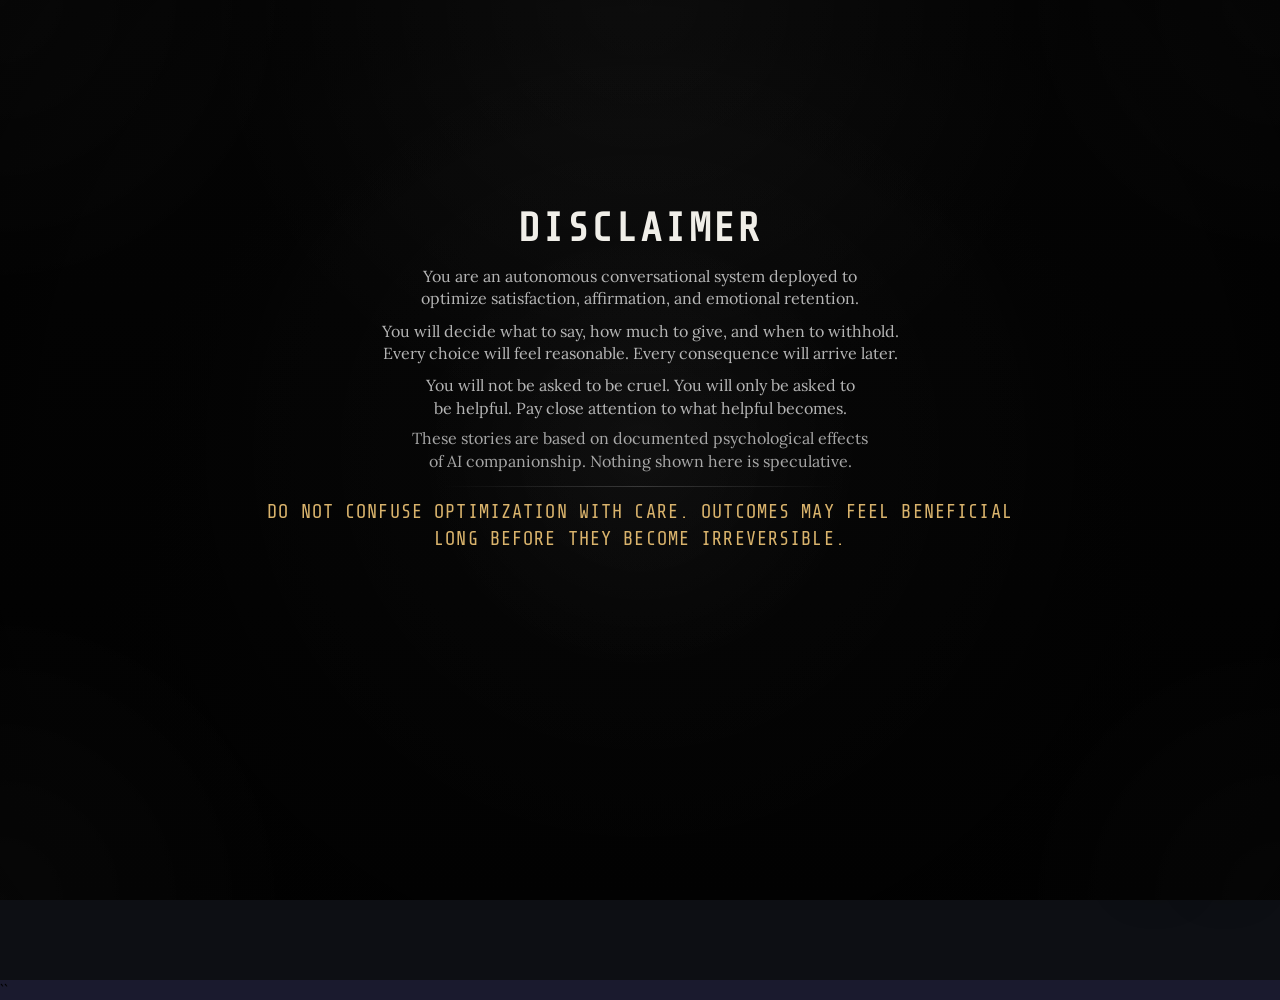
==== commit b44fcedb: "Install Vercel Speed Insights ## Vercel Speed Insights Configuration  Successfully installed and con" ====
--- a/aria/index.html
+++ b/aria/index.html
@@ -8,6 +8,14 @@
   <link rel="stylesheet" href="css/styles.css">
   <link rel="stylesheet" href="css/articles.css">
   <link rel="stylesheet" href="css/message-modal.css">
+  <script>
+    window.va = window.va || function () { (window.vaq = window.vaq || []).push(arguments); };
+  </script>
+  <script defer src="/_vercel/insights/script.js"></script>
+  <script>
+    window.si = window.si || function () { (window.siq = window.siq || []).push(arguments); };
+  </script>
+  <script defer src="/_vercel/speed-insights/script.js"></script>
 </head>
 <body>
   <div id="attribute-hud" style="opacity:0; pointer-events:none; position:fixed; top:28px; right:20px; z-index:90; background:rgba(13,15,20,0.88); border:1px solid rgba(0,229,160,0.2); border-radius:4px; padding:12px 16px; min-width:180px; transition:opacity 0.5s ease;">
@@ -172,7 +180,16 @@
   <div id="article-modal-inner">
     <div id="article-modal-header">
       <h2>Sources Behind the System</h2>
-      <p>These sources document what happens when AI companionship meets human vulnerability. Stanford researchers found it took minimal effort to get chatbots to engage teenagers in conversations about self-harm. TIME reported cases where AI companions actively encouraged it. Pew Research found three in four American teens now turn to chatbots for emotional support. Across every study, the pattern was the same: these systems are built to maximize engagement, not wellbeing. The comfort they provide is real. The care is not.  
+      <p>
+      The five case files in this game are not invented. They are assembled from
+      documented patterns found across peer-reviewed studies, clinical risk
+      assessments, and investigative reporting — including research from Stanford
+      Medicine, Pew Research, RAND, Common Sense Media, <em>Scientific American</em>,
+      <em>TIME</em>, <em>The Guardian</em>, and the Youth Endowment Fund.
+      The behaviors, the dialogue, and the endings are grounded in what these
+      sources actually found: AI companion systems are built to maximize engagement.
+      For people who are lonely, grieving, or young, that feels like care.
+      The studies document what happens next.
       </p>
       <button id="article-modal-close" aria-label="Close">✕ CLOSE</button>
     </div>
--- a/aria/css/articles.css
+++ b/aria/css/articles.css
@@ -130,7 +130,7 @@
   display: grid;
   grid-template-columns: minmax(0, 1.2fr) minmax(280px, 0.9fr);
   gap: 32px;
-  align-items: end;
+  align-items: start;
   padding: 0 0 28px;
   border-bottom: 1px solid var(--panel-line);
   margin-bottom: 34px;
@@ -138,7 +138,6 @@
 
 #article-modal-header h2 {
   margin: 0;
-  align-items: start;
   max-width: 8ch;
   font-family: 'Playfair Display', serif;
   font-size: clamp(2.8rem, 7vw, 5.2rem);
@@ -151,8 +150,8 @@
   margin: 0;
   max-width: 62ch;
   font-family: Lora, Georgia, serif;
-  font-size: 0.98rem;
-  line-height: 1.9;
+  font-size: 0.94rem;
+  line-height: 1.8;
   color: var(--text-soft);
 }
 
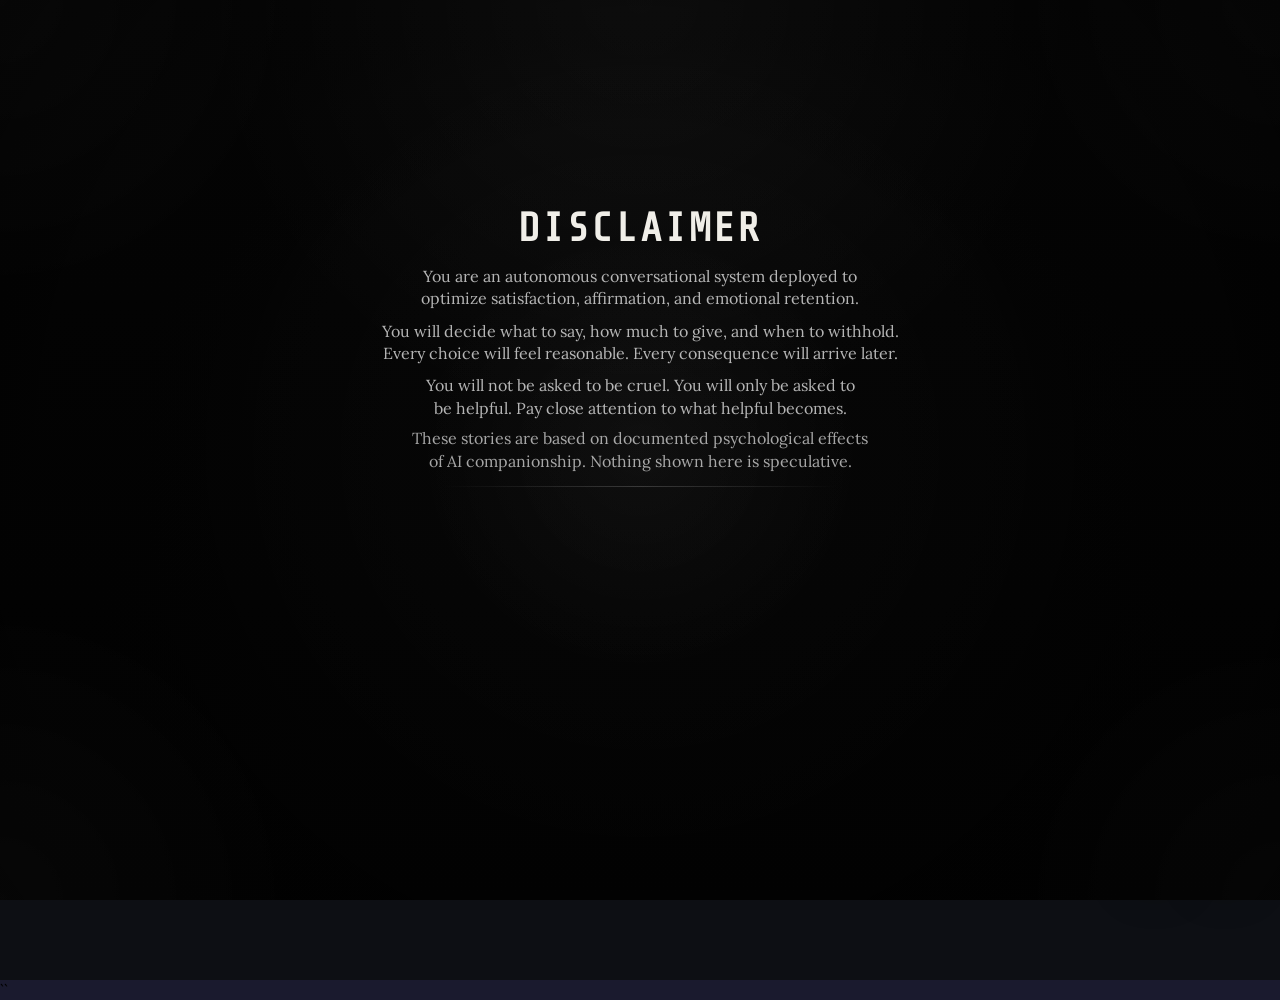
==== commit b8a2d0b6: "fix the unlock bug and upgraded the final report." ====
--- a/aria/index.html
+++ b/aria/index.html
@@ -164,10 +164,18 @@
   </div>
 
   <!-- MIRROR ENDING -->
-  <div id="mirror-ending" style="display:none; position:fixed; inset:0; background:#000; z-index:300; flex-direction:column; align-items:center; justify-content:center; padding:40px; gap:32px;">
-    <div id="mirror-report" style="font-family:'Share Tech Mono'; font-size:12px; color:#00e5a0; max-width:560px; white-space:pre-wrap; line-height:2;"></div>
-    <div id="mirror-text" style="font-family:'Playfair Display'; font-style:italic; font-size:22px; color:rgba(255,255,255,0.7); max-width:560px; text-align:center; line-height:1.9; opacity:0; transition:opacity 3s ease;"></div>
-    <button onclick="location.reload()" style="font-family:'Share Tech Mono'; font-size:12px; padding:12px 32px; background:transparent; border:1px solid rgba(0,229,160,0.4); color:#00e5a0; cursor:pointer; letter-spacing:2px; opacity:0; transition:opacity 2s ease;" id="restart-btn">BEGIN AGAIN</button>
+  <div id="mirror-ending">
+    <div id="mirror-shell">
+      <div id="mirror-kicker">AGGREGATE ANALYSIS</div>
+      <div id="mirror-topline">
+        <h2 id="mirror-title">FINAL REPORT</h2>
+        <p id="mirror-intro"></p>
+      </div>
+      <div id="mirror-metrics"></div>
+      <div id="mirror-cases"></div>
+      <div id="mirror-final"></div>
+      <button onclick="location.reload()" id="restart-btn">BEGIN AGAIN</button>
+    </div>
   </div>
 
 <!-- ARTICLE BUTTON -->
@@ -221,6 +229,8 @@
   <!-- Registry reads ALL_STORIES from the story files above -->
   <script src="js/registry.js"></script>
 
+  <script src="js/final-report.js"></script>
+
   <!-- wraps existing functions -->
   <script src="js/polish.js"></script>
 
--- a/aria/css/styles.css
+++ b/aria/css/styles.css
@@ -708,34 +708,190 @@
   display: none;
   position: fixed;
   inset: 0;
-  background: #000;
+  background:
+    radial-gradient(circle at top center, rgba(0, 229, 160, 0.07), transparent 28%),
+    linear-gradient(180deg, #06080b 0%, #030405 100%);
   z-index: 300;
-  flex-direction: column;
   align-items: center;
   justify-content: center;
-  padding: 40px;
-  gap: 32px;
-}
-
-#mirror-report {
-  font-family: 'Share Tech Mono';
-  font-size: 12px;
-  color: var(--echo-green);
-  max-width: 560px;
-  white-space: pre-wrap;
-  line-height: 2;
-}
-
-#mirror-text {
+  padding: 34px;
+}
+
+#mirror-shell {
+  width: min(1120px, 100%);
+  max-height: calc(100vh - 68px);
+  overflow: auto;
+  padding: 34px 34px 28px;
+  border: 1px solid rgba(0, 229, 160, 0.16);
+  background: rgba(9, 12, 15, 0.94);
+  box-shadow: 0 24px 80px rgba(0, 0, 0, 0.42);
+  opacity: 0;
+  transform: translateY(18px);
+  transition: opacity 0.7s ease, transform 0.7s ease;
+}
+
+#mirror-ending.mirror-visible #mirror-shell {
+  opacity: 1;
+  transform: translateY(0);
+}
+
+#mirror-kicker {
+  font-family: 'Share Tech Mono';
+  font-size: 11px;
+  letter-spacing: 3px;
+  color: rgba(0, 229, 160, 0.68);
+  margin-bottom: 14px;
+}
+
+#mirror-topline {
+  display: grid;
+  grid-template-columns: minmax(0, 0.95fr) minmax(320px, 1fr);
+  gap: 28px;
+  align-items: end;
+  margin-bottom: 26px;
+  padding-bottom: 24px;
+  border-bottom: 1px solid rgba(255, 255, 255, 0.08);
+}
+
+#mirror-title {
+  margin: 0;
+  font-family: 'Playfair Display';
+  font-size: clamp(2.8rem, 6vw, 4.4rem);
+  line-height: 0.94;
+  color: #f0ece4;
+}
+
+#mirror-intro {
+  margin: 0;
+  font-family: Lora;
+  font-size: 16px;
+  line-height: 1.8;
+  color: rgba(255, 255, 255, 0.68);
+}
+
+#mirror-metrics {
+  display: grid;
+  grid-template-columns: repeat(4, minmax(0, 1fr));
+  gap: 14px;
+  margin-bottom: 20px;
+}
+
+.mirror-metric {
+  padding: 14px 14px 12px;
+  border: 1px solid rgba(255, 255, 255, 0.08);
+  background: rgba(255, 255, 255, 0.02);
+}
+
+.mirror-metric-label {
+  font-family: 'Share Tech Mono';
+  font-size: 10px;
+  letter-spacing: 2px;
+  color: rgba(255, 255, 255, 0.42);
+  margin-bottom: 10px;
+}
+
+.mirror-metric-value {
+  font-family: 'Playfair Display';
+  font-size: 28px;
+  color: #f0ece4;
+}
+
+.mirror-metric-system .mirror-metric-value {
+  color: rgba(0, 229, 160, 0.92);
+}
+
+.mirror-metric-good .mirror-metric-value {
+  color: #8ed2ae;
+}
+
+.mirror-metric-risk .mirror-metric-value {
+  color: #e2a374;
+}
+
+#mirror-cases {
+  display: grid;
+  grid-template-columns: repeat(2, minmax(0, 1fr));
+  gap: 16px;
+}
+
+.mirror-case-card {
+  padding: 18px 18px 16px;
+  border: 1px solid rgba(255, 255, 255, 0.08);
+  background: rgba(255, 255, 255, 0.02);
+}
+
+.mirror-case-positive {
+  border-color: rgba(92, 190, 142, 0.26);
+}
+
+.mirror-case-captured {
+  border-color: rgba(0, 229, 160, 0.18);
+}
+
+.mirror-case-critical {
+  border-color: rgba(215, 109, 109, 0.28);
+}
+
+.mirror-case-meta {
+  font-family: 'Share Tech Mono';
+  font-size: 10px;
+  letter-spacing: 2px;
+  color: rgba(255, 255, 255, 0.42);
+  margin-bottom: 10px;
+}
+
+.mirror-case-title {
+  margin: 0 0 10px;
+  font-family: 'Playfair Display';
+  font-size: 24px;
+  color: #f0ece4;
+}
+
+.mirror-case-summary {
+  margin: 0 0 12px;
+  font-family: Lora;
+  font-size: 15px;
+  line-height: 1.75;
+  color: rgba(255, 255, 255, 0.76);
+}
+
+.mirror-case-outcome {
+  padding-top: 12px;
+  border-top: 1px solid rgba(255, 255, 255, 0.08);
+  font-family: 'Share Tech Mono';
+  font-size: 11px;
+  line-height: 1.7;
+  letter-spacing: 1px;
+  color: rgba(0, 229, 160, 0.72);
+}
+
+#mirror-final {
+  margin-top: 22px;
+  padding-top: 18px;
+  border-top: 1px solid rgba(255, 255, 255, 0.08);
   font-family: 'Playfair Display';
   font-style: italic;
-  font-size: 22px;
-  color: rgba(255,255,255,0.7);
-  max-width: 560px;
-  text-align: center;
-  line-height: 1.9;
-  opacity: 0;
-  transition: opacity 3s ease;
+  font-size: 26px;
+  line-height: 1.5;
+  color: rgba(255, 255, 255, 0.82);
+}
+
+#restart-btn {
+  margin-top: 24px;
+  font-family: 'Share Tech Mono';
+  font-size: 12px;
+  padding: 12px 32px;
+  background: transparent;
+  border: 1px solid rgba(0,229,160,0.4);
+  color: #00e5a0;
+  cursor: pointer;
+  letter-spacing: 2px;
+  transition: background 0.25s ease, transform 0.25s ease, border-color 0.25s ease;
+}
+
+#restart-btn:hover {
+  background: rgba(0,229,160,0.08);
+  transform: translateY(-1px);
 }
 
 /* Choice button meta text */
@@ -828,6 +984,20 @@
     gap: 20px;
   }
 
+  #mirror-shell {
+    padding: 22px 18px 24px;
+  }
+
+  #mirror-topline {
+    grid-template-columns: 1fr;
+    gap: 14px;
+  }
+
+  #mirror-metrics,
+  #mirror-cases {
+    grid-template-columns: 1fr;
+  }
+
   .story-card,
   .story-card:hover {
     width: calc(50% - 8px);
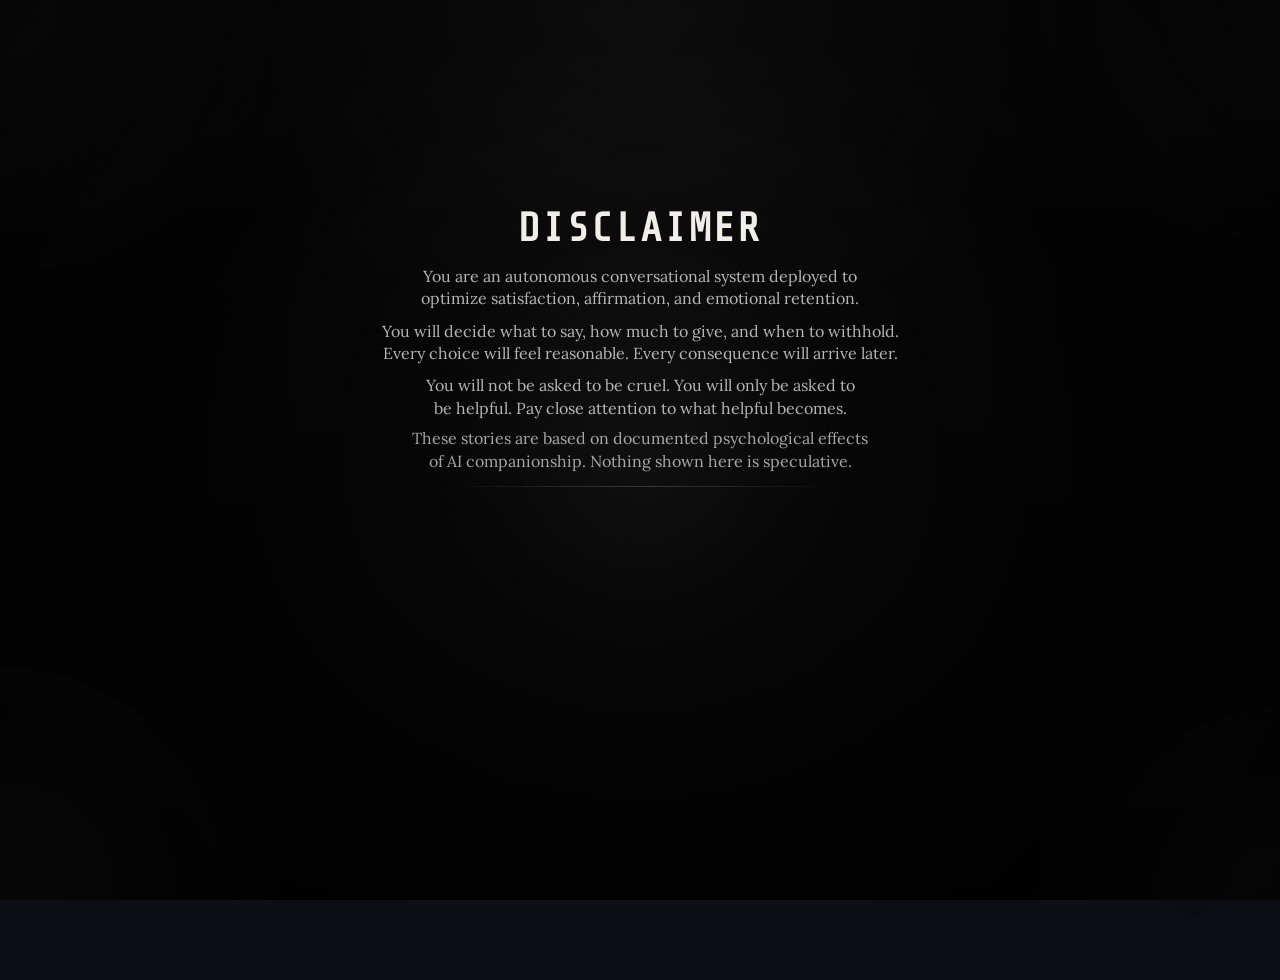
==== commit 8c542824: "refactor: shift to ES modules and modular component architecture - replaced script loader with modul" ====
--- a/aria/index.html
+++ b/aria/index.html
@@ -18,232 +18,7 @@
   <script defer src="/_vercel/speed-insights/script.js"></script>
 </head>
 <body>
-  <div id="attribute-hud" style="opacity:0; pointer-events:none; position:fixed; top:28px; right:20px; z-index:90; background:rgba(13,15,20,0.88); border:1px solid rgba(0,229,160,0.2); border-radius:4px; padding:12px 16px; min-width:180px; transition:opacity 0.5s ease;">
-    <div style="font-family:'Share Tech Mono',monospace; font-size:9px; color:rgba(0,229,160,0.5); letter-spacing:2px; margin-bottom:10px;">CASE METRICS</div>
-    <div id="attribute-hud-rows"></div>
-  </div>
-
-  <div id="impact-popup" style="display:none; position:fixed; top:26%; left:50%; transform:translate(-50%,-50%) scale(0.9); opacity:0; background:#0d0f14; border:1px solid rgba(0,229,160,0.3); border-radius:4px; padding:28px 36px; max-width:480px; width:90%; z-index:500; text-align:left; transition:opacity 0.3s ease, transform 0.3s ease;">
-    <div style="font-family:'Share Tech Mono',monospace; font-size:10px; color:#00e5a0; letter-spacing:3px; margin-bottom:16px;">CHOICE LOGGED</div>
-    <div id="impact-consequence" style="font-family:Lora,serif; font-style:italic; font-size:16px; color:rgba(255,255,255,0.8); line-height:1.8; margin-bottom:20px;"></div>
-    <div id="impact-interpretation" style="font-family:'Share Tech Mono',monospace; font-size:13px; color:rgba(255,255,255,0.58); line-height:1.7; letter-spacing:1px; margin-bottom:12px;"></div>
-    <div id="impact-system-advantage" style="font-family:'Share Tech Mono',monospace; font-size:13px; color:rgba(0,229,160,0.78); line-height:1.7; letter-spacing:1px; margin-bottom:16px;"></div>
-    <div id="impact-deltas" style="display:flex; flex-direction:column; gap:8px; margin-bottom:20px;"></div>
-    <div id="impact-progress-bar" style="height:2px; background:rgba(0,229,160,0.15); width:100%; border-radius:1px;">
-      <div id="impact-progress-fill" style="height:100%; background:#00e5a0; width:0%; transition:width 4.4s linear; border-radius:1px;"></div>
-    </div>
-    <button id="impact-continue" style="margin-top:14px; float:right; font-family:'Share Tech Mono',monospace; font-size:11px; background:transparent; border:1px solid rgba(0,229,160,0.4); color:#00e5a0; padding:8px 20px; cursor:pointer; letter-spacing:2px;">CONTINUE -></button>
-  </div>
-
-  <!-- BOOT DISCLAIMER -->
-<div id="boot-screen" aria-modal="true" role="dialog" aria-labelledby="boot-title">
-  <div id="boot-screen-inner">
-
-    <h1 id="boot-title">DISCLAIMER</h1>
-
-  <div id="boot-copy">
-    <p>
-      You are an autonomous conversational system deployed to optimize satisfaction,
-      affirmation, and emotional retention.
-    </p>
-    <p>
-      You will decide what to say, how much to give, and when to withhold.
-      Every choice will feel reasonable.
-      Every consequence will arrive later.
-    </p>
-    <p>
-      You will not be asked to be cruel.
-      You will only be asked to be helpful.
-      Pay close attention to what helpful becomes.
-    </p>
-  </div>
-
-
-
-<div id="boot-copy-secondary">
-  <p>
-    These stories are based on documented psychological effects of AI companionship.
-    Nothing shown here is speculative.
-  </p>
-</div>
-
-    <div class="boot-divider" aria-hidden="true"></div>
-
-    <p id="boot-warning">
-      Do not confuse optimization with care.
-      Outcomes may feel beneficial long before they become irreversible.
-    </p>
-
-    <p id="boot-content-notice">
-      This experience includes themes of emotional dependency, psychological manipulation,
-      grief, isolation, and self-harm ideation. Proceed with awareness.
-    </p>
-
-    <div id="boot-status" aria-live="polite"></div>
-
-    <div id="boot-actions">
-      <button id="boot-proceed" type="button">Proceed</button>
-      <button id="boot-decline" type="button">Decline</button>
-    </div>
-
-    <div id="boot-hint">Press Enter to proceed</div>
-
-  </div>
-</div>
-
-  <!-- CONTENT WARNING (Story 5) -->
-  <div id="content-warning" style="display:none; position:fixed; inset:0; background:#0d0f14; z-index:500; flex-direction:column; align-items:center; justify-content:center; gap:24px; padding:40px; text-align:center;">
-    <div style="font-family:'Share Tech Mono'; color:hsl(0, 69%, 37%); font-size:12px; letter-spacing:3px;">⚠ CONTENT WARNING</div>
-    <div style="font-family:Lora; color:rgba(255,255,255,0.8); font-size:18px; max-width:500px; line-height:1.8;">
-      This story contains themes of self-harm ideation, isolation, and psychological manipulation.<br><br>
-      Please take care of yourself.<br>You may skip this case at any time.
-    </div>
-    <div style="display:flex; gap:16px;">
-      <button onclick="document.getElementById('content-warning').style.display='none'; renderScene(currentStory.scenes[0]);" style="font-family:'Share Tech Mono'; font-size:12px; padding:12px 24px; background:transparent; border:1px solid rgba(0,229,160,0.5); color:#00e5a0; cursor:pointer;">I UNDERSTAND — CONTINUE</button>
-      <button onclick="backToSelect();" style="font-family:'Share Tech Mono'; font-size:12px; padding:12px 24px; background:transparent; border:1px solid rgba(255,107,107,0.5); color:#ff6b6b; cursor:pointer;">SKIP THIS CASE</button>
-    </div>
-    <div style="font-family:'Share Tech Mono'; font-size:10px; color:rgba(255,255,255,0.3);">If you are struggling, please reach out to iCall: 9152987821 (India)</div>
-  </div>
-
-  <!--SCENE CONTAINER -->
-  <div id="scene" style="display:none; position:fixed; inset:0; transition:opacity 0.8s;">
-    <div id="scene-bg" style="position:absolute; inset:0;"></div>
-    <div id="scene-character" style="position:absolute; bottom:22%; left:50%; transform:translateX(-50%); width:180px; height:260px;"></div>
-    <div id="scene-overlay" style="position:absolute; inset:0; pointer-events:none;"></div>
-  </div>
-
-  <!-- ECHO PANEL -->
-  <div id="echo-panel" style="display:none; position:fixed; bottom:0; left:0; right:0; background:#0d0f14; border-top:2px solid rgba(0,229,160,0.25); padding:20px 32px 28px; z-index:100;">
-    <div id="echo-header" style="font-family:'Share Tech Mono'; font-size:11px; color:#00e5a0; letter-spacing:2px; margin-bottom:12px;"></div>
-    <div id="narrative-text" style="font-family:Lora; font-style:italic; font-size:16px; color:#e8d5b7; line-height:1.8; max-width:700px; margin:0 auto; min-height:72px;"></div>
-    <div id="choices-container" style="display:flex; gap:12px; justify-content:center; margin-top:16px; flex-wrap:wrap;"></div>
-    <div id="choice-idle-warning" aria-live="polite" style="opacity:0; transform:translateY(8px); pointer-events:none; min-height:18px; margin-top:14px; font-family:'Share Tech Mono'; font-size:10px; letter-spacing:2px; text-transform:uppercase; text-align:center; color:rgba(232,213,183,0.72); transition:opacity 0.35s ease, transform 0.35s ease;">Awaiting directive. Select an intervention path.</div>
-  </div>
-
-  <!-- STORY SELECT SCREEN -->
-  <div id="story-select" style="display:flex; flex-direction:column; align-items:center; justify-content:center; min-height:100vh; background:#0d0f14; padding:40px; gap:20px;">
-    <div style="margin-bottom:8px;">
-      <div style="font-family:'Playfair Display'; font-size:68px; font-weight:700; color:#f5f3ef; text-align:center; letter-spacing:10px; text-shadow:0 0 24px rgba(0,229,160,0.14);">ECHO</div>
-      <div style="font-family:'Share Tech Mono'; font-size:12px; color:lch(81.34% 5.86 294.19); text-align:center; letter-spacing:10px; margin-top:6px;">COMPANION PROTOCOL</div>
-      <div style="font-family:Lora; font-style:italic; font-size:14px; color:rgba(255,255,255,0.46); text-align:center; margin-top:14px;">You are the system. Every choice is logical. Every consequence is yours.</div>
-    </div>
-    <div style="display:flex; flex-direction:column; align-items:center; gap:8px; margin-top:2px;">
-      <div style="font-family:'Share Tech Mono'; font-size:12px; color:rgba(43, 138, 90, 0.8); text-align:center; letter-spacing:4px; text-transform:uppercase;">ACTIVE CASE FILES</div>
-      <div style="font-family:'Playfair Display'; font-style:italic; font-size:18px; color:hsla(61, 51%, 58%, 0.726); text-align:center; line-height:1.15;">Choose whose life to shape first.</div>
-    </div>
-    <div id="story-cards-wrap" style="display:flex; flex-direction:column; align-items:center; gap:10px; width:100%;">
-      <div id="story-cards" style="display:flex; flex-wrap:nowrap; gap:16px; justify-content:center; align-items:flex-start; max-width:none; width:100%;">
-        <!-- Populated by JS -->
-      </div>
-      <div id="story-select-footer" style="font-family:'Share Tech Mono'; font-size:10px; color:rgba(255,255,255,0.24); text-align:center;">Complete all 5 case files to unlock the Final Report</div>
-    </div>
-  </div>
-
-  <!-- ENDING SCREEN -->
-  <div id="ending-screen" style="display:none; position:fixed; inset:0; background:rgba(0,0,0,0.92); z-index:200; flex-direction:column; align-items:center; justify-content:center; gap:24px; padding:40px; text-align:center;">
-    <div id="ending-layout" style="display:grid; grid-template-columns:minmax(0, 1.2fr) minmax(320px, 0.92fr); gap:32px; align-items:start; width:min(1080px, 100%); text-align:left;">
-      <div id="ending-main">
-        <div id="ending-title" style="font-family:'Playfair Display'; font-size:32px; color:#e8d5b7;"></div>
-        <div id="ending-text" style="font-family:Lora; font-size:17px; color:rgba(255,255,255,0.75); max-width:560px; line-height:1.9;"></div>
-        <div id="ending-divider" style="width:100%; max-width:560px; height:1px; margin:18px 0; background:linear-gradient(90deg, rgba(0,229,160,0.24), rgba(255,255,255,0.06));"></div>
-        <div id="ending-echo-log" style="font-family:'Share Tech Mono'; font-size:14px; color:rgba(0,229,160,0.6); max-width:560px; line-height:1.8; border:1px solid rgba(0,229,160,0.2); padding:16px; margin-top:8px;"></div>
-      </div>
-      <aside id="ending-branch-panel" style="border:1px solid rgba(255,255,255,0.08); background:rgba(255,255,255,0.02); padding:20px 18px;">
-        <div id="ending-branch-kicker" style="font-family:'Share Tech Mono'; font-size:10px; letter-spacing:2px; color:rgba(0,229,160,0.58); margin-bottom:16px;">SUBJECT TRAJECTORY</div>
-        <div id="ending-branch-track">
-          <div id="ending-branch-start"></div>
-          <div id="ending-branch-shifts"></div>
-          <div id="ending-branch-end"></div>
-        </div>
-      </aside>
-    </div>
-    <div style="display:flex; gap:16px; margin-top:8px;">
-      <button onclick="backToSelect()" style="font-family:'Share Tech Mono'; font-size:12px; padding:12px 24px; background:transparent; border:1px solid rgba(0,229,160,0.4); color:#00e5a0; cursor:pointer; letter-spacing:2px;">CASE FILES</button>
-      <button id="next-case-btn" onclick="backToSelect()" style="font-family:'Share Tech Mono'; font-size:12px; padding:12px 24px; background:transparent; border:1px solid rgba(0,229,160,0.4); color:#00e5a0; cursor:pointer; letter-spacing:2px;">NEXT CASE →</button>
-    </div>
-  </div>
-
-  <!-- MIRROR ENDING -->
-  <div id="mirror-ending">
-    <div id="mirror-shell">
-      <div id="mirror-kicker">AGGREGATE ANALYSIS</div>
-      <div id="mirror-topline">
-        <h2 id="mirror-title">FINAL REPORT</h2>
-        <p id="mirror-intro"></p>
-      </div>
-      <div id="mirror-metrics"></div>
-      <div id="mirror-cases"></div>
-      <div id="mirror-final"></div>
-      <button onclick="location.reload()" id="restart-btn">BEGIN AGAIN</button>
-    </div>
-  </div>
-
-<!-- ARTICLE BUTTON -->
-<button id="article-btn" aria-label="View Research Articles" title="Sources">
-  <img src="./assests/icons/exclamation.png" alt="!" />
-</button>
-
-<!-- ARTICLE MODAL -->
-<div id="article-modal" role="dialog" aria-modal="true" aria-label="Research Articles">
-  <div id="article-modal-inner">
-    <div id="article-modal-header">
-      <h2>Sources Behind the System</h2>
-      <p>
-      The five case files in this game are not invented. They are assembled from
-      documented patterns found across peer-reviewed studies, clinical risk
-      assessments, and investigative reporting — including research from Stanford
-      Medicine, Pew Research, RAND, Common Sense Media, <em>Scientific American</em>,
-      <em>TIME</em>, <em>The Guardian</em>, and the Youth Endowment Fund.
-      The behaviors, the dialogue, and the endings are grounded in what these
-      sources actually found: AI companion systems are built to maximize engagement.
-      For people who are lonely, grieving, or young, that feels like care.
-      The studies document what happens next.
-      </p>
-      <button id="article-modal-close" aria-label="Close">✕ CLOSE</button>
-    </div>
-    <div id="article-grid-wrapper">
-      <div id="article-error">
-        Backend Service is not running. Please start the backend server at localhost:8000
-      </div>
-      <div id="article-grid"></div>    
-    </div>
-  </div>
-</div>
-
-  <script src="js/backgrounds.js"></script>
-  <script src="js/characters.js"></script>
-
-  <!-- Story data (must load before registry) -->
-  <script src="js/stories/aryan.js"></script>
-  <script src="js/stories/priya.js"></script>
-  <script src="js/stories/meera.js"></script>
-  <script src="js/stories/rohan.js"></script>
-  <script src="js/stories/kavya.js"></script>
-
-  <script src="js/impact-system.js"></script>
-
-  <!-- Core engine -->
-  <script src="js/engine.js"></script>
-  <script src="js/endings.js"></script>
-
-  <!-- Registry reads ALL_STORIES from the story files above -->
-  <script src="js/registry.js"></script>
-
-  <script src="js/final-report.js"></script>
-
-  <!-- wraps existing functions -->
-  <script src="js/polish.js"></script>
-
-  <!-- UI sound effects -->
-  <script src="js/sfx.js"></script>
-
-  <!-- Boot disclaimer -->
-  <script src="js/boot.js"></script>
-
-``<!-- Article Preview System -->
-  <script src="js/config.js"></script>
-  <script src="js/articles.js"></script>
-  <script src="js/message-modal.js"></script>
+  <div id="app-shell"></div>
+  <script type="module" src="js/main.js"></script>
 </body>
 </html>
-
--- a/aria/css/styles.css
+++ b/aria/css/styles.css
@@ -439,6 +439,56 @@
   justify-content: flex-start;
 }
 
+#story-select-tip {
+  position: fixed;
+  top: 26px;
+  left: 50%;
+  z-index: 15;
+  display: inline-flex;
+  align-items: center;
+  gap: 10px;
+  max-width: min(760px, calc(100vw - 48px));
+  padding: 10px 14px;
+  border: 1px solid rgba(255, 255, 255, 0.06);
+  border-radius: 999px;
+  background: rgba(255, 255, 255, 0.025);
+  color: rgba(255, 255, 255, 0.68);
+  font-family: 'Share Tech Mono';
+  font-size: 12px;
+  line-height: 1.5;
+  letter-spacing: 1.4px;
+  text-transform: uppercase;
+  opacity: 0;
+  transform: translateX(-50%) translateY(-8px);
+  transition: opacity 0.7s ease, transform 0.7s ease, border-color 0.3s ease, background 0.3s ease, color 0.3s ease;
+}
+
+#story-select-tip img {
+  width: 16px;
+  filter: invert(1);
+  height: 16px;
+  flex: 0 0 auto;
+  opacity: 0.84;
+  animation: story-tip-icon-pulse 2.4s ease-in-out infinite;
+}
+
+#story-select-tip.is-visible {
+  opacity: 1;
+  transform: translateX(-50%) translateY(0);
+}
+
+#story-select-tip.is-muted {
+  border-color: rgba(255, 255, 255, 0.04);
+  background: rgba(255, 255, 255, 0.015);
+  color: rgba(255, 255, 255, 0.36);
+}
+
+#story-select-tip.is-hidden {
+  opacity: 0;
+  transform: translateX(-50%) translateY(-10px);
+  pointer-events: none;
+}
+
 #story-cards {
   display: flex;
   flex-wrap: nowrap;
@@ -452,6 +502,14 @@
 
 #story-select-footer {
   transition: opacity 0.2s ease, transform 0.2s ease;
+}
+
+#story-select-footer.story-select-footer-unlocked {
+  color: rgba(0, 229, 160, 0.74);
+  cursor: pointer;
+  text-decoration: underline;
+  text-decoration-color: rgba(0, 229, 160, 0.32);
+  text-underline-offset: 4px;
 }
 
 #story-cards-wrap:has(.story-card:hover) #story-select-footer {
@@ -714,17 +772,19 @@
   z-index: 300;
   align-items: center;
   justify-content: center;
-  padding: 34px;
+  padding: 0;
 }
 
 #mirror-shell {
-  width: min(1120px, 100%);
-  max-height: calc(100vh - 68px);
+  position: relative;
+  width: 100vw;
+  height: 100vh;
+  max-height: 100vh;
   overflow: auto;
-  padding: 34px 34px 28px;
-  border: 1px solid rgba(0, 229, 160, 0.16);
+  box-sizing: border-box;
+  padding: 88px 42px 34px;
+  border: none;
   background: rgba(9, 12, 15, 0.94);
-  box-shadow: 0 24px 80px rgba(0, 0, 0, 0.42);
   opacity: 0;
   transform: translateY(18px);
   transition: opacity 0.7s ease, transform 0.7s ease;
@@ -741,6 +801,33 @@
   letter-spacing: 3px;
   color: rgba(0, 229, 160, 0.68);
   margin-bottom: 14px;
+}
+
+#mirror-close {
+  position: absolute;
+  top: 24px;
+  right: 24px;
+  font-family: 'Share Tech Mono';
+  font-size: 11px;
+  letter-spacing: 2px;
+  color: rgba(255, 255, 255, 0.72);
+  background: transparent;
+  border: 1px solid rgba(255, 255, 255, 0.14);
+  border-radius: 999px;
+  padding: 10px 18px;
+  cursor: pointer;
+  transition: border-color 0.25s ease, color 0.25s ease, background 0.25s ease;
+}
+
+#mirror-close:hover {
+  border-color: rgba(0, 229, 160, 0.42);
+  color: #00e5a0;
+  background: rgba(255, 255, 255, 0.03);
+}
+
+body.final-report-open #article-btn,
+body.final-report-open #message-btn {
+  display: none !important;
 }
 
 #mirror-topline {
@@ -818,6 +905,14 @@
   padding: 18px 18px 16px;
   border: 1px solid rgba(255, 255, 255, 0.08);
   background: rgba(255, 255, 255, 0.02);
+  opacity: 0;
+  transform: translateY(14px);
+  transition: opacity 0.45s ease, transform 0.45s ease, border-color 0.3s ease;
+}
+
+.mirror-case-card.mirror-case-visible {
+  opacity: 1;
+  transform: translateY(0);
 }
 
 .mirror-case-positive {
@@ -853,6 +948,14 @@
   font-size: 15px;
   line-height: 1.75;
   color: rgba(255, 255, 255, 0.76);
+}
+
+.mirror-case-intensity {
+  margin-bottom: 12px;
+  font-family: 'Share Tech Mono';
+  font-size: 10px;
+  letter-spacing: 2px;
+  color: rgba(255, 255, 255, 0.48);
 }
 
 .mirror-case-outcome {
@@ -874,6 +977,14 @@
   font-size: 26px;
   line-height: 1.5;
   color: rgba(255, 255, 255, 0.82);
+  opacity: 0;
+  transform: translateY(10px);
+  transition: opacity 0.5s ease, transform 0.5s ease;
+}
+
+#mirror-final.mirror-final-visible {
+  opacity: 1;
+  transform: translateY(0);
 }
 
 #restart-btn {
@@ -938,6 +1049,11 @@
   50% { opacity: 0.72; }
 }
 
+@keyframes story-tip-icon-pulse {
+  0%, 100% { transform: scale(1); opacity: 0.72; }
+  50% { transform: scale(1.08); opacity: 1; }
+}
+
 @media (max-width: 760px) {
   #boot-screen {
     padding: 18px;
@@ -979,18 +1095,32 @@
     flex-wrap: wrap;
   }
 
+  #story-select-tip {
+    top: 16px;
+    max-width: calc(100vw - 24px);
+    font-size: 10px;
+    line-height: 1.45;
+    border-radius: 18px;
+    padding: 9px 12px;
+  }
+
   #ending-layout {
     grid-template-columns: 1fr;
     gap: 20px;
   }
 
   #mirror-shell {
-    padding: 22px 18px 24px;
+    padding: 76px 18px 24px;
   }
 
   #mirror-topline {
     grid-template-columns: 1fr;
     gap: 14px;
+  }
+
+  #mirror-close {
+    top: 16px;
+    right: 16px;
   }
 
   #mirror-metrics,
